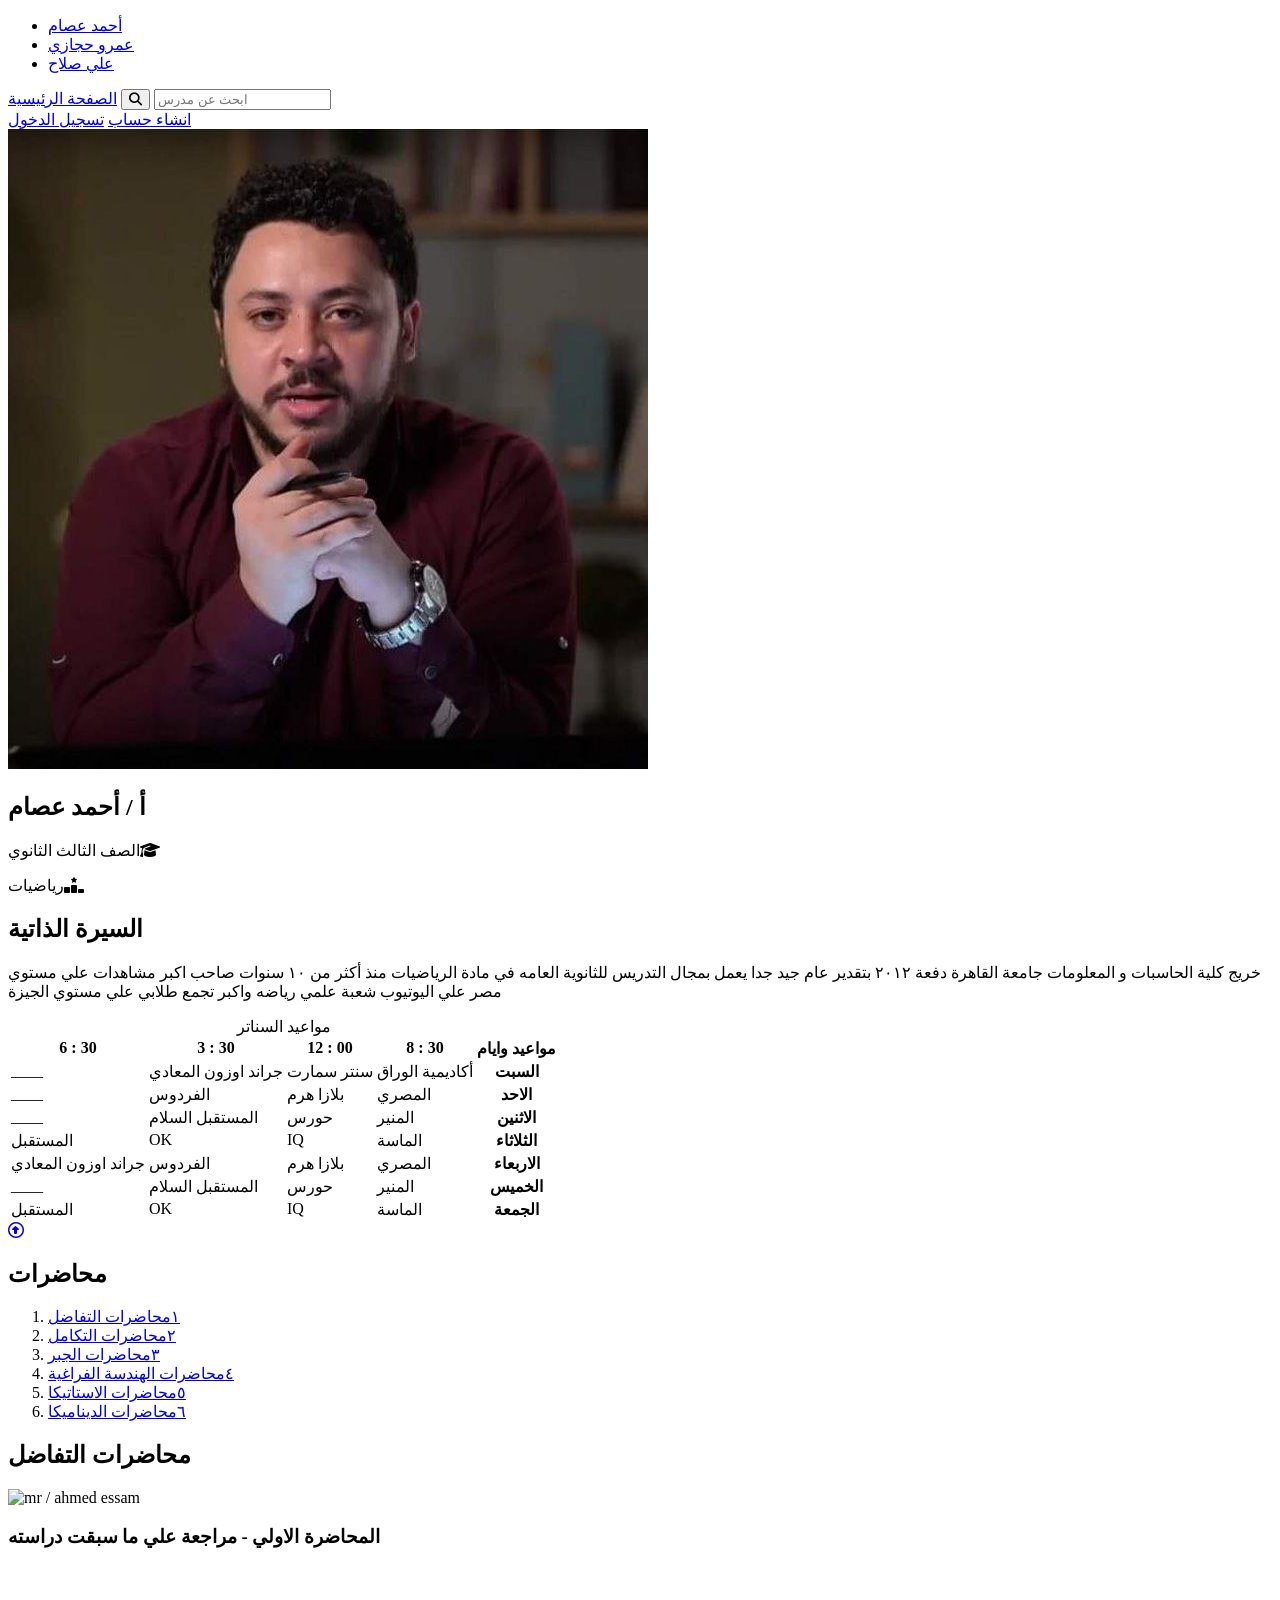
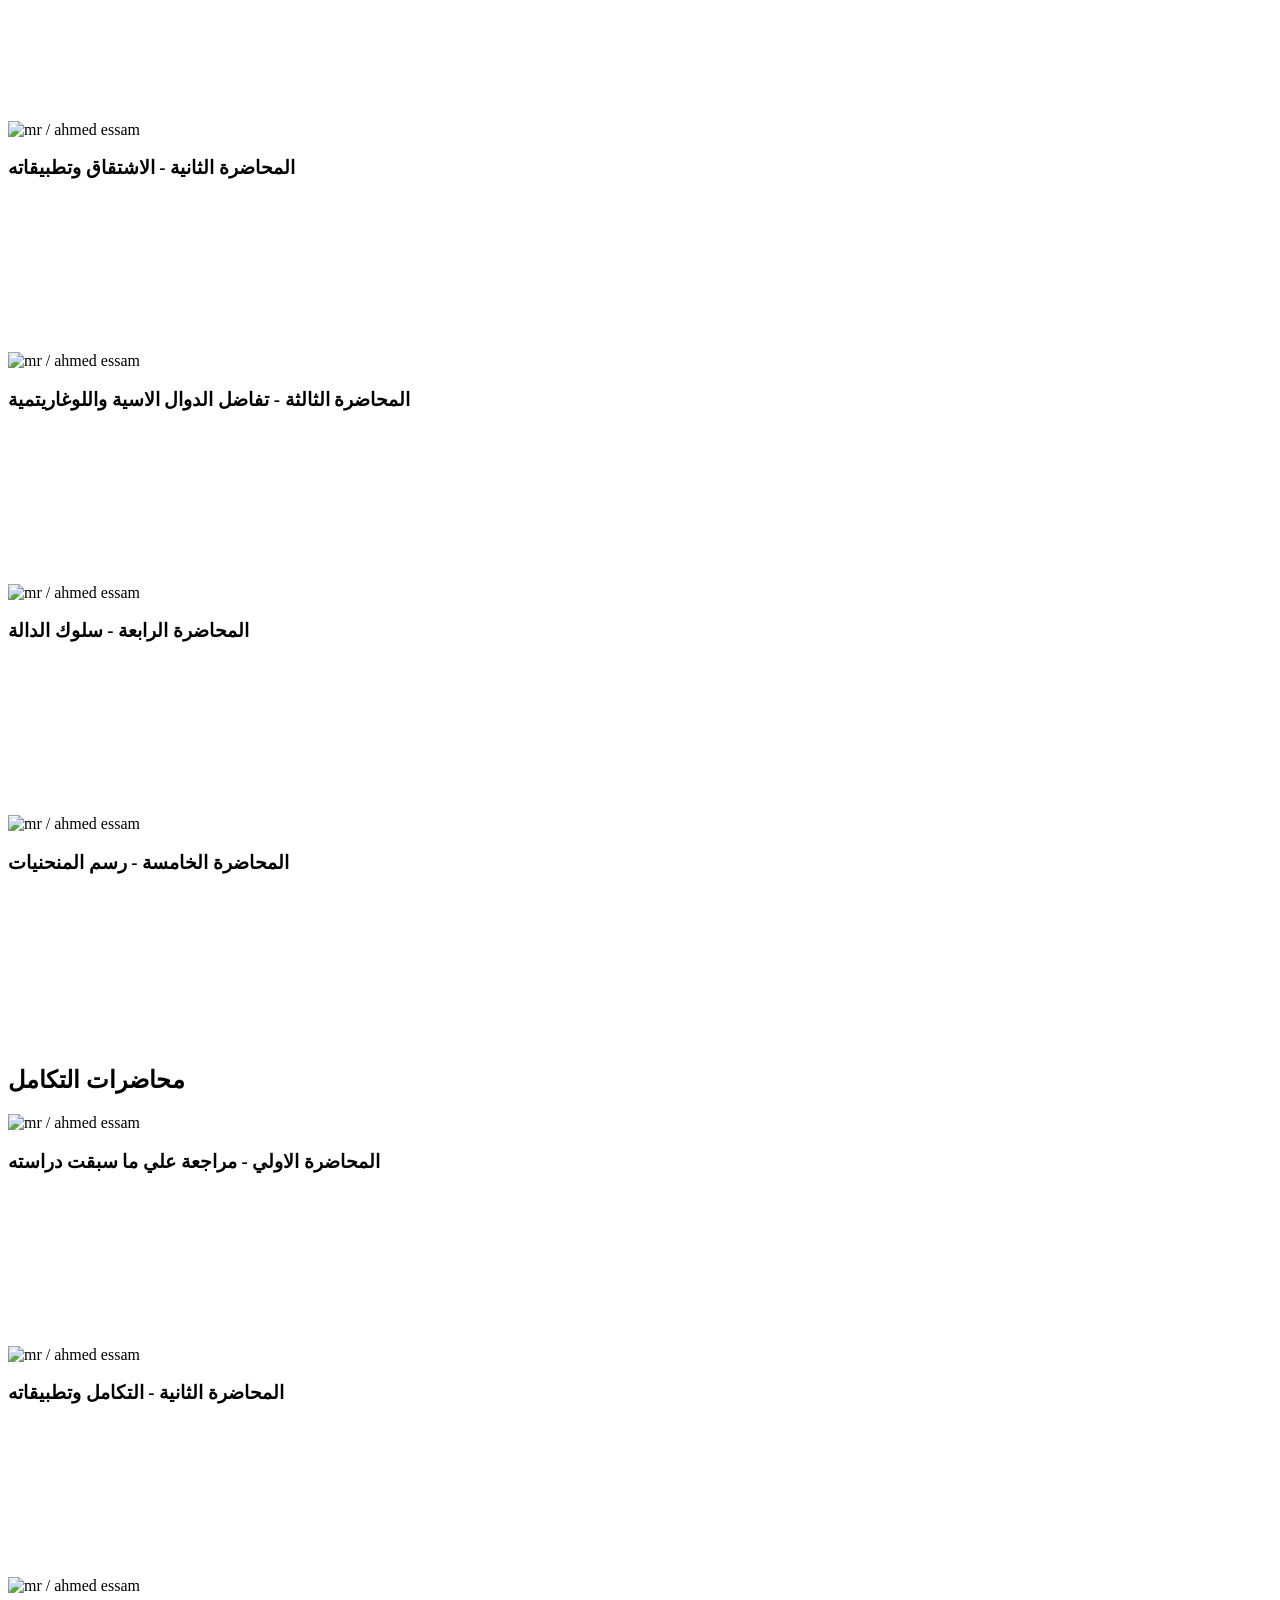
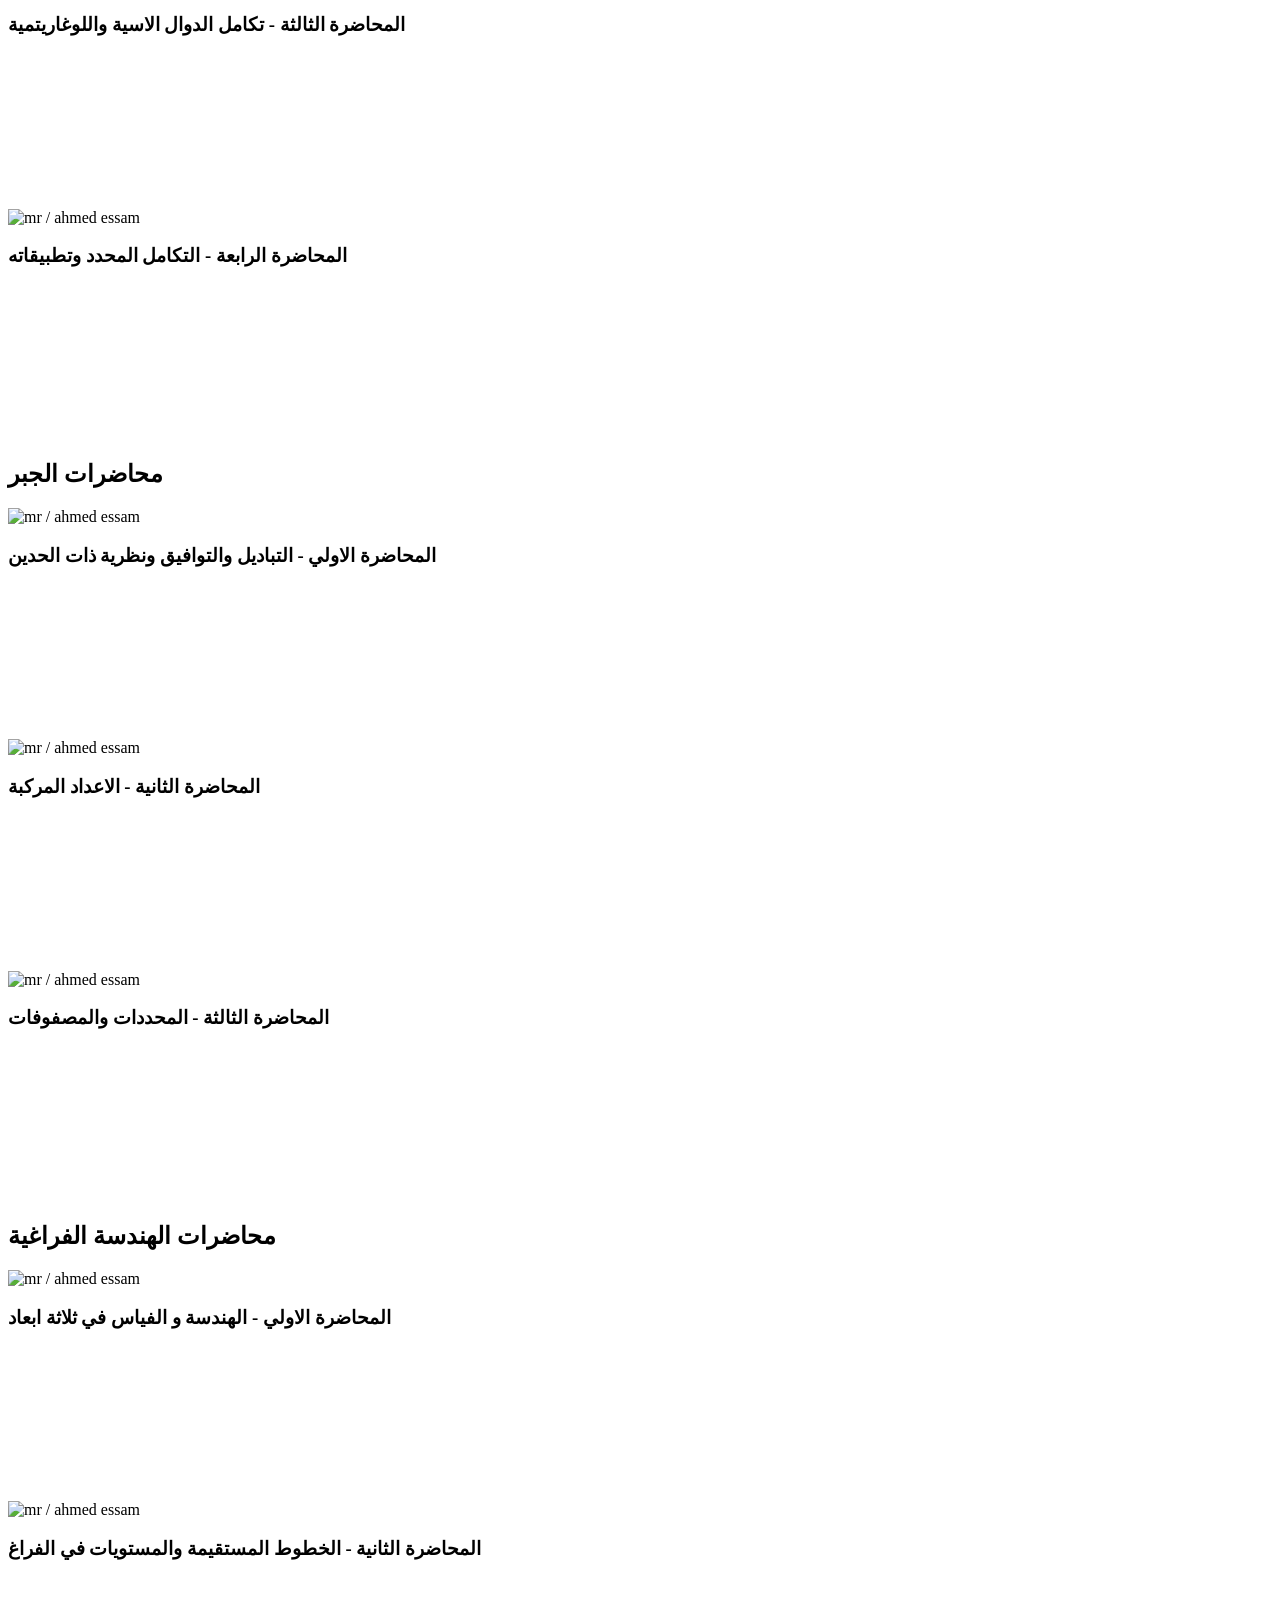
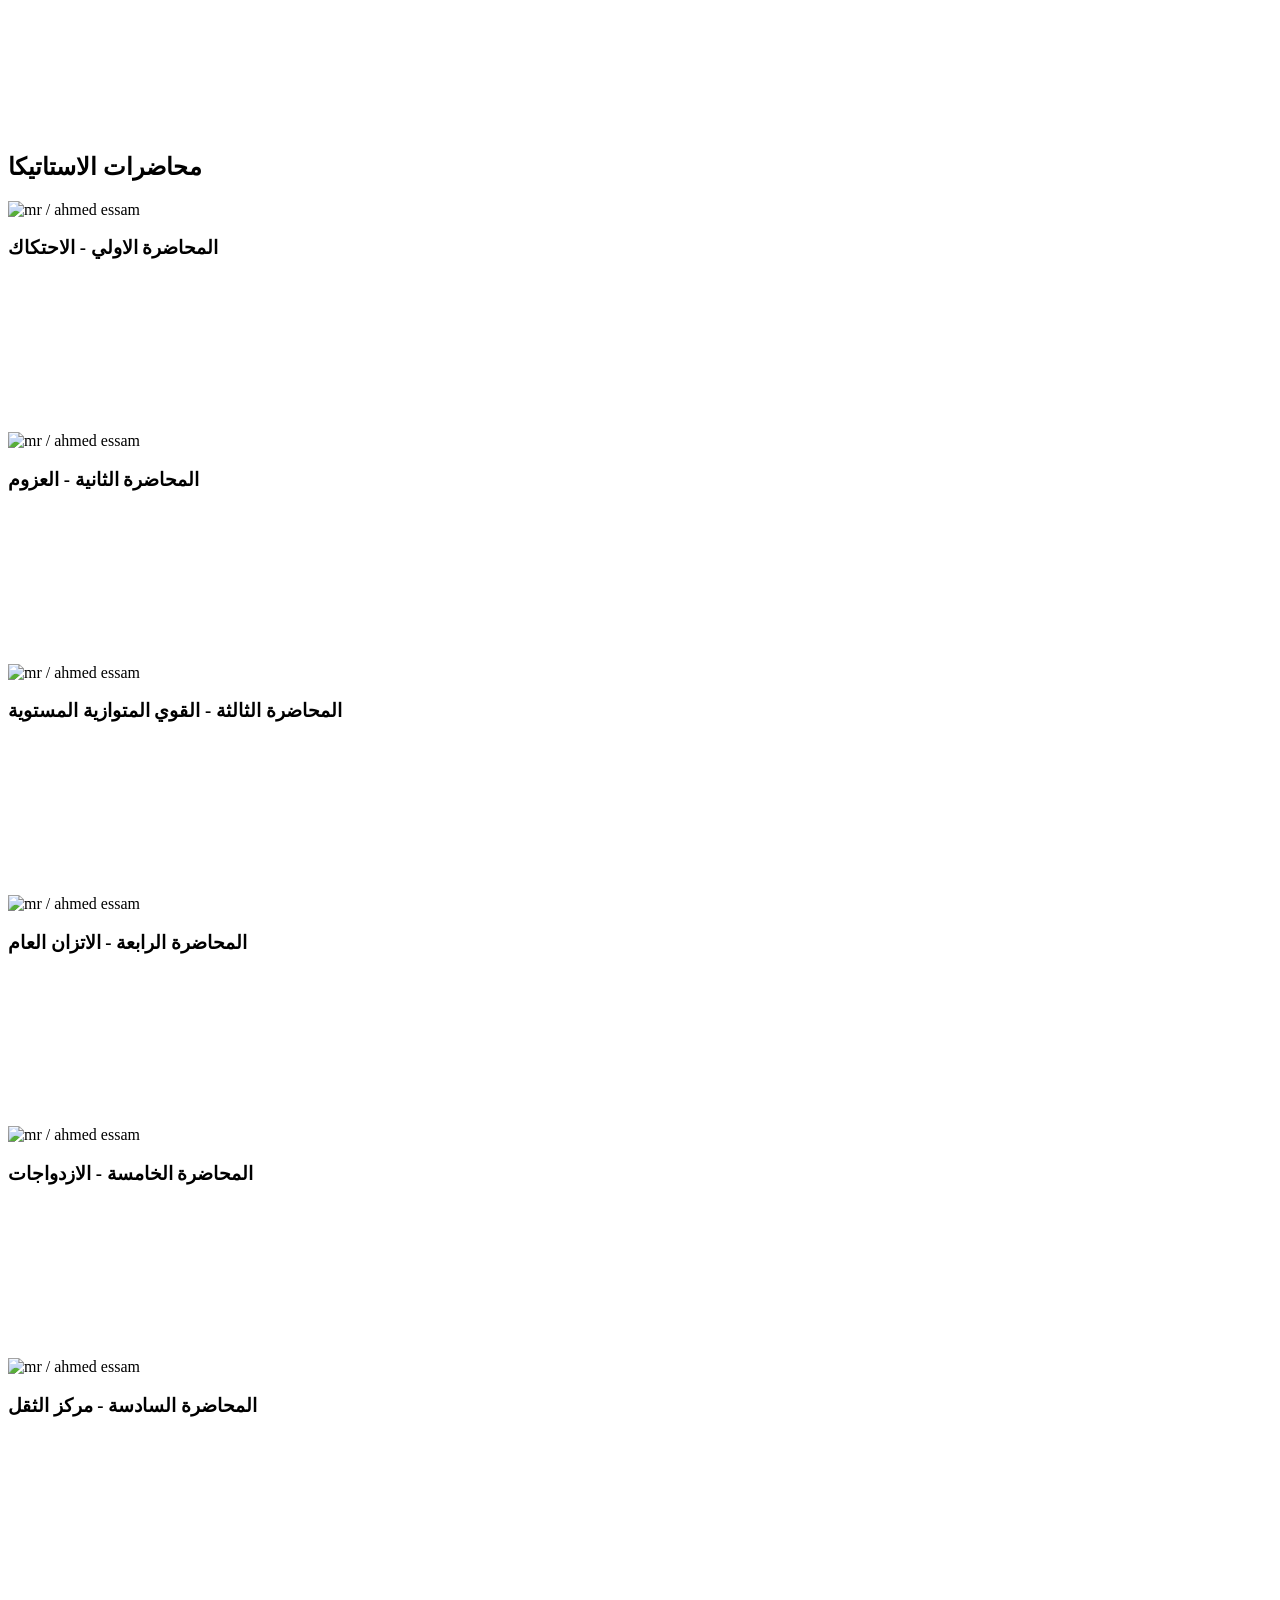
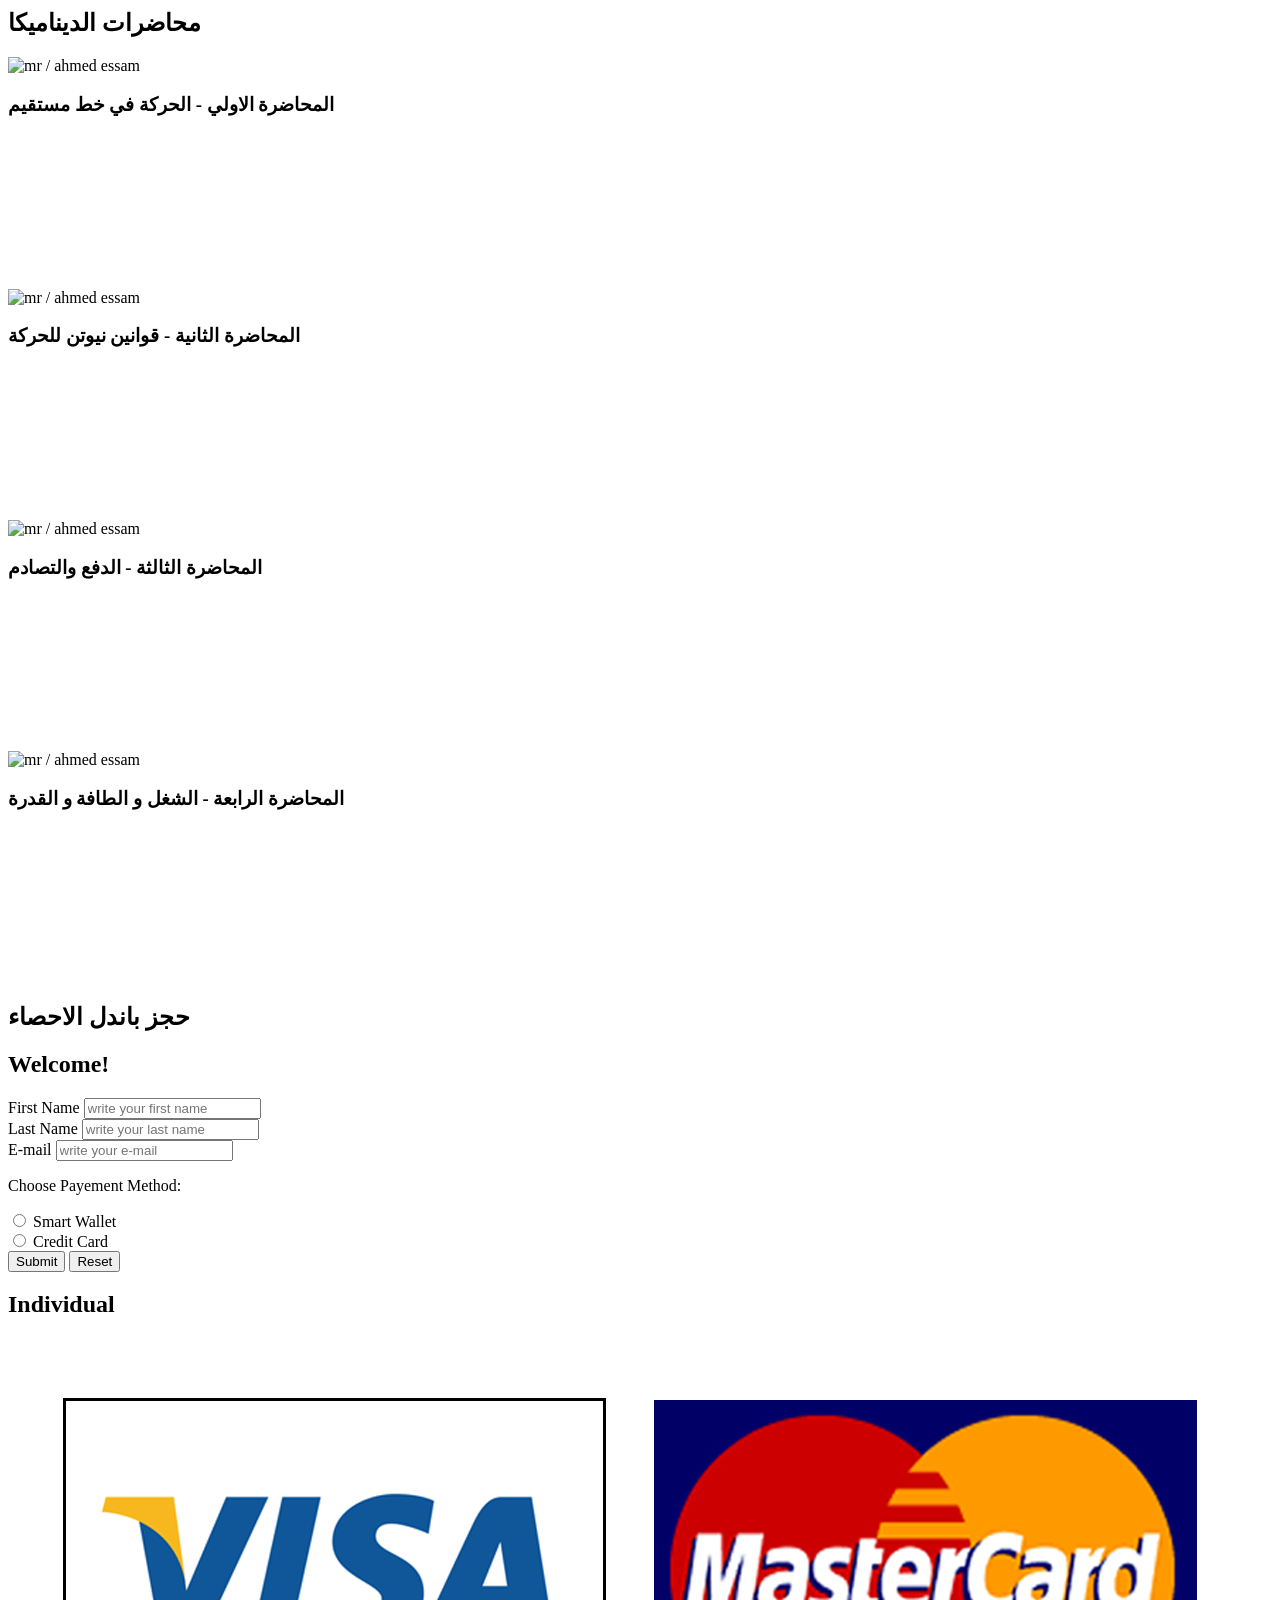
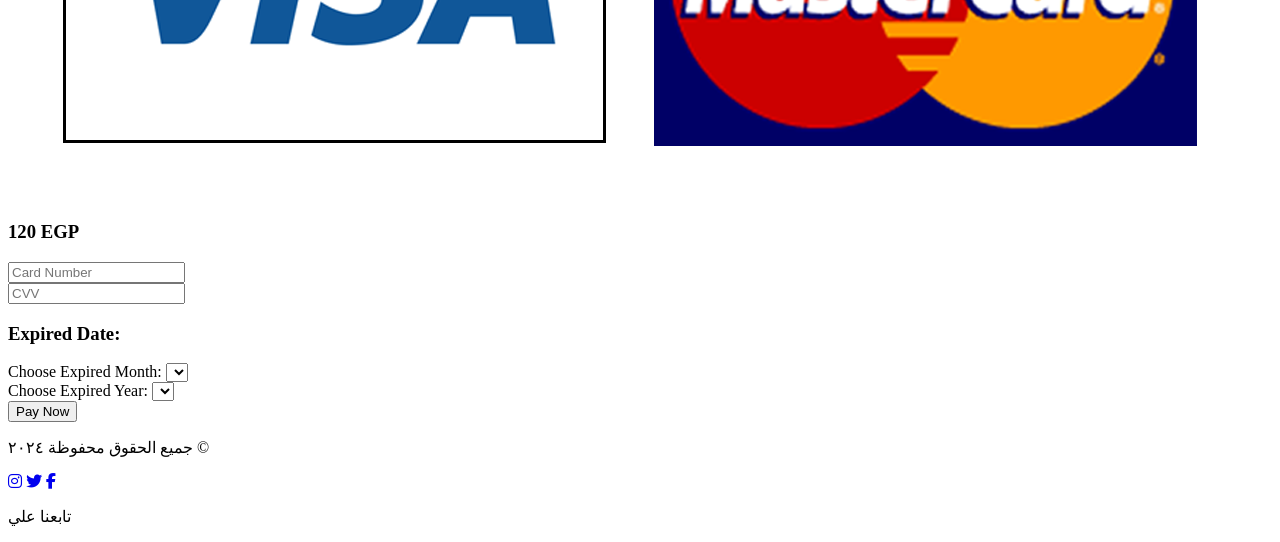
==== mathMH.html @ 4ba2b6c5 "malak hany - math file" ====
<!DOCTYPE html>
<html lang="ar">
    <head>
        <meta charset="UTF-8">
        <title>Ahmed Essam</title>
        <link rel="stylesheet" href="CSS/whole.css">
        <link rel="shortcut icon" href="media/math/aboEssam.jpg">
        <link rel="stylesheet" href="https://cdnjs.cloudflare.com/ajax/libs/font-awesome/6.5.1/css/all.min.css">    </head>
    </head>
    <body id="up" onload="printMonthYearMH()" class="fontArabicMH">
        <main class="mainMH">
            <nav class="navMH">
                <div class="mathRhsMH">
                    <ul id="mathAppearMH">
                        <li class="teacher"><a href="mathMH.html">أحمد عصام</a></li>
                        <li class="teacher"><a href="french.html">عمرو حجازي</a></li>
                        <li class="teacher"><a href="PsychologySociology.html">علي صلاح</a></li>
                    </ul>
                    <a id="homeMH" href="#">الصفحة الرئيسية</a>
                    <button id="searchMH"><span><i class="fa-solid fa-magnifying-glass"></i></span></button>
                    <input onkeyup="search_teacher()" type="text" id="searchBarMH" placeholder="ابحث عن مدرس" name="search">
                </div>
                <div class="mathLhsMH">
                    <a href="signUpMH.html">انشاء حساب</a>
                    <a href="loginMH.html">تسجيل الدخول</a>
                </div>
            </nav>
            <section class="mathSectionAMH">
                <div class="rhs">
                    <img src="img/aboEssam.jpg" alt="Mr/Ahmed Essam">
                </div>
                <div class="lhs">
                    <h1>أ / أحمد عصام</h1>
                    <p>الصف الثالث الثانوي<span><i class="fa-solid fa-graduation-cap"></i></span></p>
                    <p>رياضيات<span><i class="fa-solid fa-ranking-star"></i></span></p>
                </div>
            </section>
            <section class="mathSectionBMH">
                <h2>السيرة الذاتية</h2>
                <p>
                    خريج كلية الحاسبات و المعلومات جامعة القاهرة دفعة ٢٠١٢ بتقدير عام جيد جدا يعمل بمجال التدريس للثانوية العامه في مادة الرياضيات منذ أكثر من ١٠ سنوات صاحب اكبر مشاهدات علي مستوي 
                    مصر علي اليوتيوب شعبة علمي رياضه واكبر تجمع طلابي علي مستوي الجيزة
                </p>
            </section>
            <!-- eduCentersMathMH table -->
            <section class="eduCentersMathSectionBMH">
                <table>
                    <caption>مواعيد السناتر</caption>
                    <tr>
                        <th>6 : 30</th>
                        <th>3 : 30</th>
                        <th>12 : 00</th>
                        <th>8 : 30</th>
                        <th>مواعيد وايام</th>
                    </tr>
                    <tr>
                        <td>____</td>
                        <td>جراند اوزون المعادي</td>
                        <td>سنتر سمارت</td>
                        <td>أكاديمية الوراق</td>
                        <th>السبت</th>
                    </tr>
                    <tr>
                        <td>____</td>
                        <td>الفردوس</td>
                        <td>بلازا هرم</td>
                        <td>المصري</td>
                        <th>الاحد</th>
                    </tr>
                    <tr>
                        <td>____</td>
                        <td>المستقبل السلام</td>
                        <td>حورس</td>
                        <td>المنير</td>
                        <th>الاثنين</th>
                    </tr>
                    <tr>
                        <td>المستقبل</td>
                        <td>OK</td>
                        <td>IQ</td>
                        <td>الماسة</td>
                        <th>الثلاثاء</th>
                    </tr>
                    <tr>
                        <td>جراند اوزون المعادي</td>
                        <td>الفردوس</td>
                        <td>بلازا هرم</td>
                        <td>المصري</td>
                        <th>الاربعاء</th>
                    </tr>
                    <tr>
                        <td>____</td>
                        <td>المستقبل السلام</td>
                        <td>حورس</td>
                        <td>المنير</td>
                        <th>الخميس</th>
                    </tr>
                    <tr>
                        <td>المستقبل</td>
                        <td>OK</td>
                        <td>IQ</td>
                        <td>الماسة</td>
                        <th>الجمعة</th>
                    </tr>
                </table>
            </section>
            <!-- Lectures Math -->
            <a id="toUPMH" href="#up"><i class="fa-regular fa-circle-up"></i></a>
            <section class="lecturesMathSectionB">
                <h2>محاضرات</h2>
                <ol>
                    <li><a href="#calculusMH"><span>١</span>محاضرات التفاضل</a></li>
                    <li><a href="#integrationMH"><span>٢</span>محاضرات التكامل</a></li>
                    <li><a href="#algebraMH"><span>٣</span>محاضرات الجبر</a></li>
                    <li><a href="#geometryMH"><span>٤</span>محاضرات الهندسة الفراغية</a></li>
                    <li><a href="#staticMH"><span>٥</span>محاضرات الاستاتيكا</a></li>
                    <li><a href="#dinamicMH"><span>٦</span>محاضرات الديناميكا</a></li>
                </ol>
            </section>
            <section  id="calculusMH" class="lecMH">
                <h2>محاضرات التفاضل</h2>
                <div onclick="displayVideoMH(0)" class="mathLecMH">
                    <img src="media/math/calculus.jpg" alt="mr / ahmed essam">
                    <h3>المحاضرة الاولي - مراجعة علي ما سبقت دراسته</h3>
                </div>
                <iframe frameborder="0"></iframe>
                <div onclick="displayVideoMH(1)" class="mathLecMH">
                    <img src="media/math/calculus.jpg" alt="mr / ahmed essam">
                    <h3>المحاضرة الثانية - الاشتقاق وتطبيقاته</h3>
                </div>
                <iframe frameborder="0"></iframe>
                <div onclick="displayVideoMH(2)" class="mathLecMH">
                    <img src="media/math/calculus.jpg" alt="mr / ahmed essam">
                    <h3>المحاضرة الثالثة - تفاضل الدوال الاسية واللوغاريتمية</h3>
                </div>
                <iframe frameborder="0"></iframe>
                <div onclick="displayVideoMH(3)" class="mathLecMH">
                    <img src="media/math/calculus.jpg" alt="mr / ahmed essam">
                    <h3>المحاضرة الرابعة - سلوك الدالة </h3>
                </div>
                <iframe frameborder="0"></iframe>
                <div onclick="displayVideoMH(4)" class="mathLecMH">
                    <img src="media/math/calculus.jpg" alt="mr / ahmed essam">
                    <h3>المحاضرة الخامسة - رسم المنحنيات</h3>
                </div>
                <iframe frameborder="0"></iframe>
            </section>
            <section id="integrationMH" class="lecMH">
                <h2>محاضرات التكامل</h2>
                <div onclick="displayVideoMH(5)" class="mathLecMH">
                    <img src="media/math/integration.jpg" alt="mr / ahmed essam">
                    <h3>المحاضرة الاولي - مراجعة علي ما سبقت دراسته</h3>
                </div>
                <iframe frameborder="0">Wait for video to load</iframe>
                <div onclick="displayVideoMH(6)" class="mathLecMH">
                    <img src="media/math/integration.jpg" alt="mr / ahmed essam">
                    <h3>المحاضرة الثانية - التكامل وتطبيقاته</h3>
                </div>
                <iframe frameborder="0"></iframe>
                <div onclick="displayVideoMH(7)" class="mathLecMH">
                    <img src="media/math/integration.jpg" alt="mr / ahmed essam">
                    <h3>المحاضرة الثالثة - تكامل الدوال الاسية واللوغاريتمية</h3>
                </div>
                <iframe frameborder="0"></iframe>
                <div onclick="displayVideoMH(8)" class="mathLecMH">
                    <img src="media/math/integration.jpg" alt="mr / ahmed essam">
                    <h3>المحاضرة الرابعة - التكامل المحدد وتطبيقاته</h3>
                </div>
                <iframe frameborder="0"></iframe>
            </section>
            <section id="algebraMH" class="lecMH">
                <h2>محاضرات الجبر</h2>
                <div onclick="displayVideoMH(9)" class="mathLecMH">
                        <img src="media/math/calculus.jpg" alt="mr / ahmed essam">
                    <h3>المحاضرة الاولي - التباديل والتوافيق ونظرية ذات الحدين</h3>
                </div>
                <iframe frameborder="0"></iframe>
                <div onclick="displayVideoMH(10)" class="mathLecMH">
                    <img src="media/math/calculus.jpg" alt="mr / ahmed essam">
                    <h3>المحاضرة الثانية - الاعداد المركبة</h3>
                </div>
                <iframe frameborder="0"></iframe>
                <div onclick="displayVideoMH(11)" class="mathLecMH">
                    <img src="media/math/calculus.jpg" alt="mr / ahmed essam">
                    <h3>المحاضرة الثالثة - المحددات والمصفوفات</h3>
                </div>
                <iframe frameborder="0"></iframe>
            </section>
            <section id="geometryMH" class="lecMH">
                <h2>محاضرات الهندسة الفراغية</h2>
                <div onclick="displayVideoMH(12)" class="mathLecMH">   
                        <img src="media/math/integration.jpg" alt="mr / ahmed essam">
                    <h3>المحاضرة الاولي - الهندسة و الفياس في ثلاثة ابعاد</h3>
                </div>
                <iframe frameborder="0"></iframe>
                <div onclick="displayVideoMH(13)" class="mathLecMH">
                    <img src="media/math/integration.jpg" alt="mr / ahmed essam">
                    <h3>المحاضرة الثانية - الخطوط المستقيمة والمستويات في الفراغ</h3>
                </div>
                <iframe frameborder="0"></iframe>
            </section>
            <section  id="staticMH" class="lecMH">
                <h2>محاضرات الاستاتيكا</h2>
                <div onclick="displayVideoMH(14)" class="mathLecMH">
                        <img src="media/math/calculus.jpg" alt="mr / ahmed essam">
                    <h3>المحاضرة الاولي - الاحتكاك</h3>
                </div>
                <iframe frameborder="0"></iframe>
                <div onclick="displayVideoMH(15)" class="mathLecMH">
                    <img src="media/math/calculus.jpg" alt="mr / ahmed essam">
                    <h3>المحاضرة الثانية - العزوم</h3>
                </div>
                <iframe frameborder="0"></iframe>
                <div onclick="displayVideoMH(16)" class="mathLecMH">
                    <img src="media/math/calculus.jpg" alt="mr / ahmed essam">
                    <h3>المحاضرة الثالثة - القوي المتوازية المستوية</h3>
                </div>
                <iframe frameborder="0"></iframe>
                <div onclick="displayVideoMH(17)" class="mathLecMH">
                    <img src="media/math/calculus.jpg" alt="mr / ahmed essam">
                    <h3>المحاضرة الرابعة - الاتزان العام</h3>
                </div>
                <iframe frameborder="0"></iframe>
                <div onclick="displayVideoMH(18)" class="mathLecMH">
                    <img src="media/math/calculus.jpg" alt="mr / ahmed essam">
                    <h3>المحاضرة الخامسة - الازدواجات</h3>
                </div>
                <iframe frameborder="0"></iframe>
                <div onclick="displayVideoMH(19)" class="mathLecMH">
                    <img src="media/math/calculus.jpg" alt="mr / ahmed essam">
                    <h3>المحاضرة السادسة - مركز الثقل</h3>
                </div>
                <iframe frameborder="0"></iframe>
            </section>
            <section id="dinamicMH" class="lecMH">
                <h2>محاضرات الديناميكا</h2>
                <div onclick="displayVideoMH(20)" class="mathLecMH">
                        <img src="media/math/integration.jpg" alt="mr / ahmed essam">
                    <h3>المحاضرة الاولي - الحركة في خط مستقيم</h3>
                </div>
                <iframe frameborder="0"></iframe>
                <div onclick="displayVideoMH(21)" class="mathLecMH">
                    <img src="media/math/integration.jpg" alt="mr / ahmed essam">
                    <h3>المحاضرة الثانية - قوانين نيوتن للحركة</h3>
                </div>
                <iframe frameborder="0"></iframe>
                <div onclick="displayVideoMH(22)" class="mathLecMH">
                    <img src="media/math/integration.jpg" alt="mr / ahmed essam">
                    <h3>المحاضرة الثالثة - الدفع والتصادم</h3>
                </div>
                <iframe frameborder="0"></iframe>
                <div onclick="displayVideoMH(23)" class="mathLecMH">
                    <img src="media/math/integration.jpg" alt="mr / ahmed essam">
                    <h3>المحاضرة الرابعة - الشغل و الطافة و القدرة</h3>
                </div>
                <iframe frameborder="0"></iframe>
            </section>
            <!-- statistics Form -->
            <!-- form 1 -->
            <section class="statformMH">
                <h2 id="statHeaderMH">حجز باندل الاحصاء</h2>
                <form class="statForm" method="post">
                    <h1>Welcome!</h1>
                    <div>
                        <label for="firstname">First Name</label>
                        <input id="firstname" type="text" placeholder="write your first name" name="first name" required>
                    </div>
                    <div>
                        <label for="lastname">Last Name</label>
                        <input id="lastname" type="text" placeholder="write your last name" name="last name" required>
                    </div>
                    <div>
                        <label for="mail">E-mail</label>
                        <input id="mail" type="email" placeholder="write your e-mail" name="E-mail" required>
                    </div>
                    <div class="paymethod">
                        <p id="paymentMethodMH">Choose Payement Method:</p>
                        <div class="walletMH">
                            <input id="smartWallet" type="radio" name="payementMethod" required>
                            <label for="smartWallet">Smart Wallet</label>
                        </div>
                        <div class="cardMH">
                            <input id="creditCard" type="radio" name="payementMethod" required>
                            <label for="creditCard">Credit Card</label>
                        </div>
                    </div>
                    <div class="submitStat">
                        <input id="submit" class="submitInput" type="submit" value="Submit">
                        <input id="reset" class="submitInput" type="reset" value="Reset">
                    </div>
                </form>
                <!-- form 2 -->
                <form id="secondFormStat2MH" class="statistics2MH">
                    <h2>Individual</h2>
                        <img src="img/visa.png" alt="visa logo">
                        <h3>120 EGP</h3>
                        <div class="cardNO">
                            <input onkeyup="validateCardNocvvMH()" id="cardNoMH" type="text" placeholder="Card Number" name="Card number" required>
                        </div>
                        <div class="cvv">
                            <input onkeyup="validateCardNocvvMH()" id="cvvMH" type="text" placeholder="CVV" required>
                        </div>
                        <div class="expiredDateMH">
                            <div id="monthMH">
                                <h3 class="stat2headerMH">Expired Date:</h3>
                                <label for="month">Choose Expired Month:</label>
                                <select id="month">
                                  <!-- elements added by js -->
                                </select>
                            </div>
                            <div id="yearMH">
                                <label for="year">Choose Expired Year:</label>
                                <select id="year">
                                    <!-- elements added by js --> 
                                </select>
                            </div>
                        </div>
                    <div class="submitStat2MH">
                        <input onclick="randomNumMH()" id="submitstat2MH" type="submit" value="Pay Now">
                    </div>
                    <div id="randomMH"></div>
                </form>
            </section>
            <footer class="footerMH">
                <p>جميع الحقوق محفوظة ٢٠٢٤ <span>&#169;</span></p>
                <div class="labels">
                    <a href="https://www.instagram.com/" title="Instagram"><i class="fa-brands fa-instagram"></i></a>
                    <a href="https://www.twitter.com/" title="Twitter"><i class="fa-brands fa-twitter"></i></a>
                    <a href="https://www.facebook.com/" title="Facebook"><i class="fa-brands fa-facebook-f"></i></a>
                    <p>تابعنا علي </p>
                </div>
            </footer>
        </main>
        <script src="JS/whole.js"></script>
    </body>
</html>
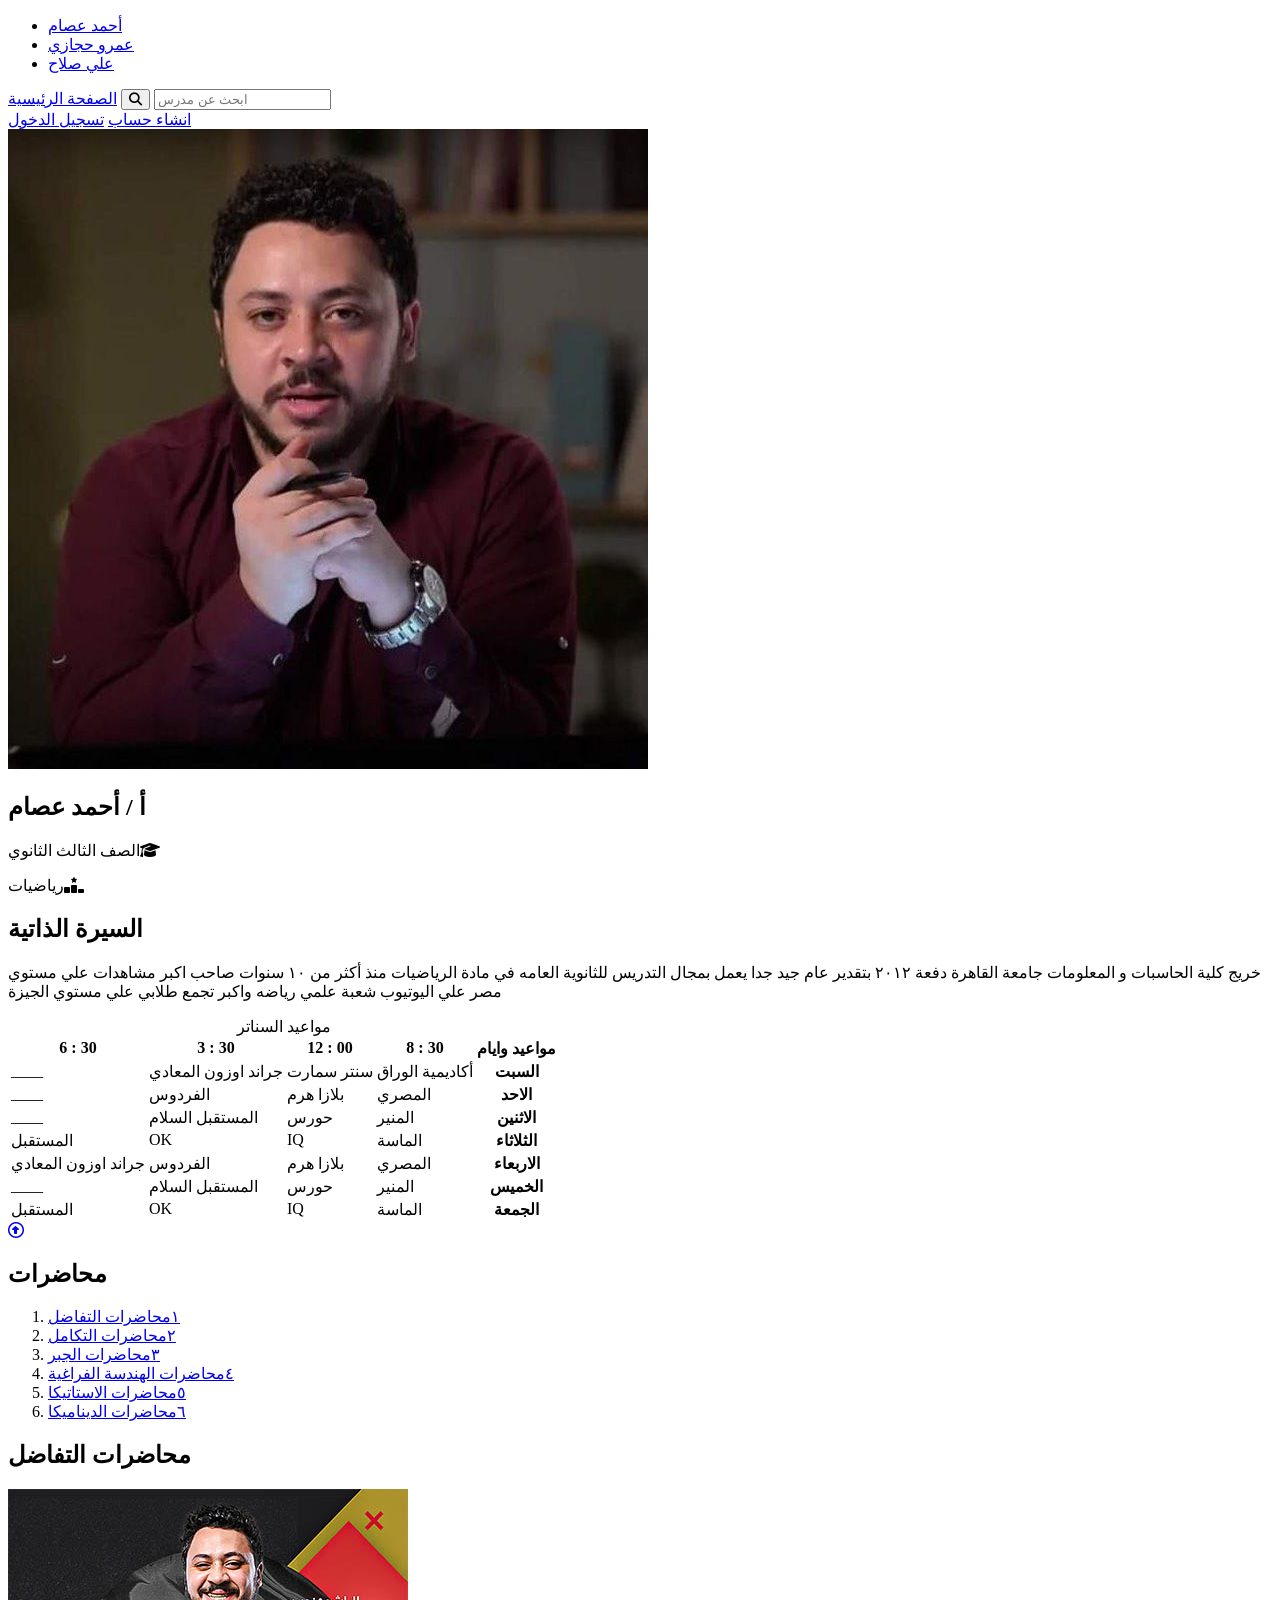
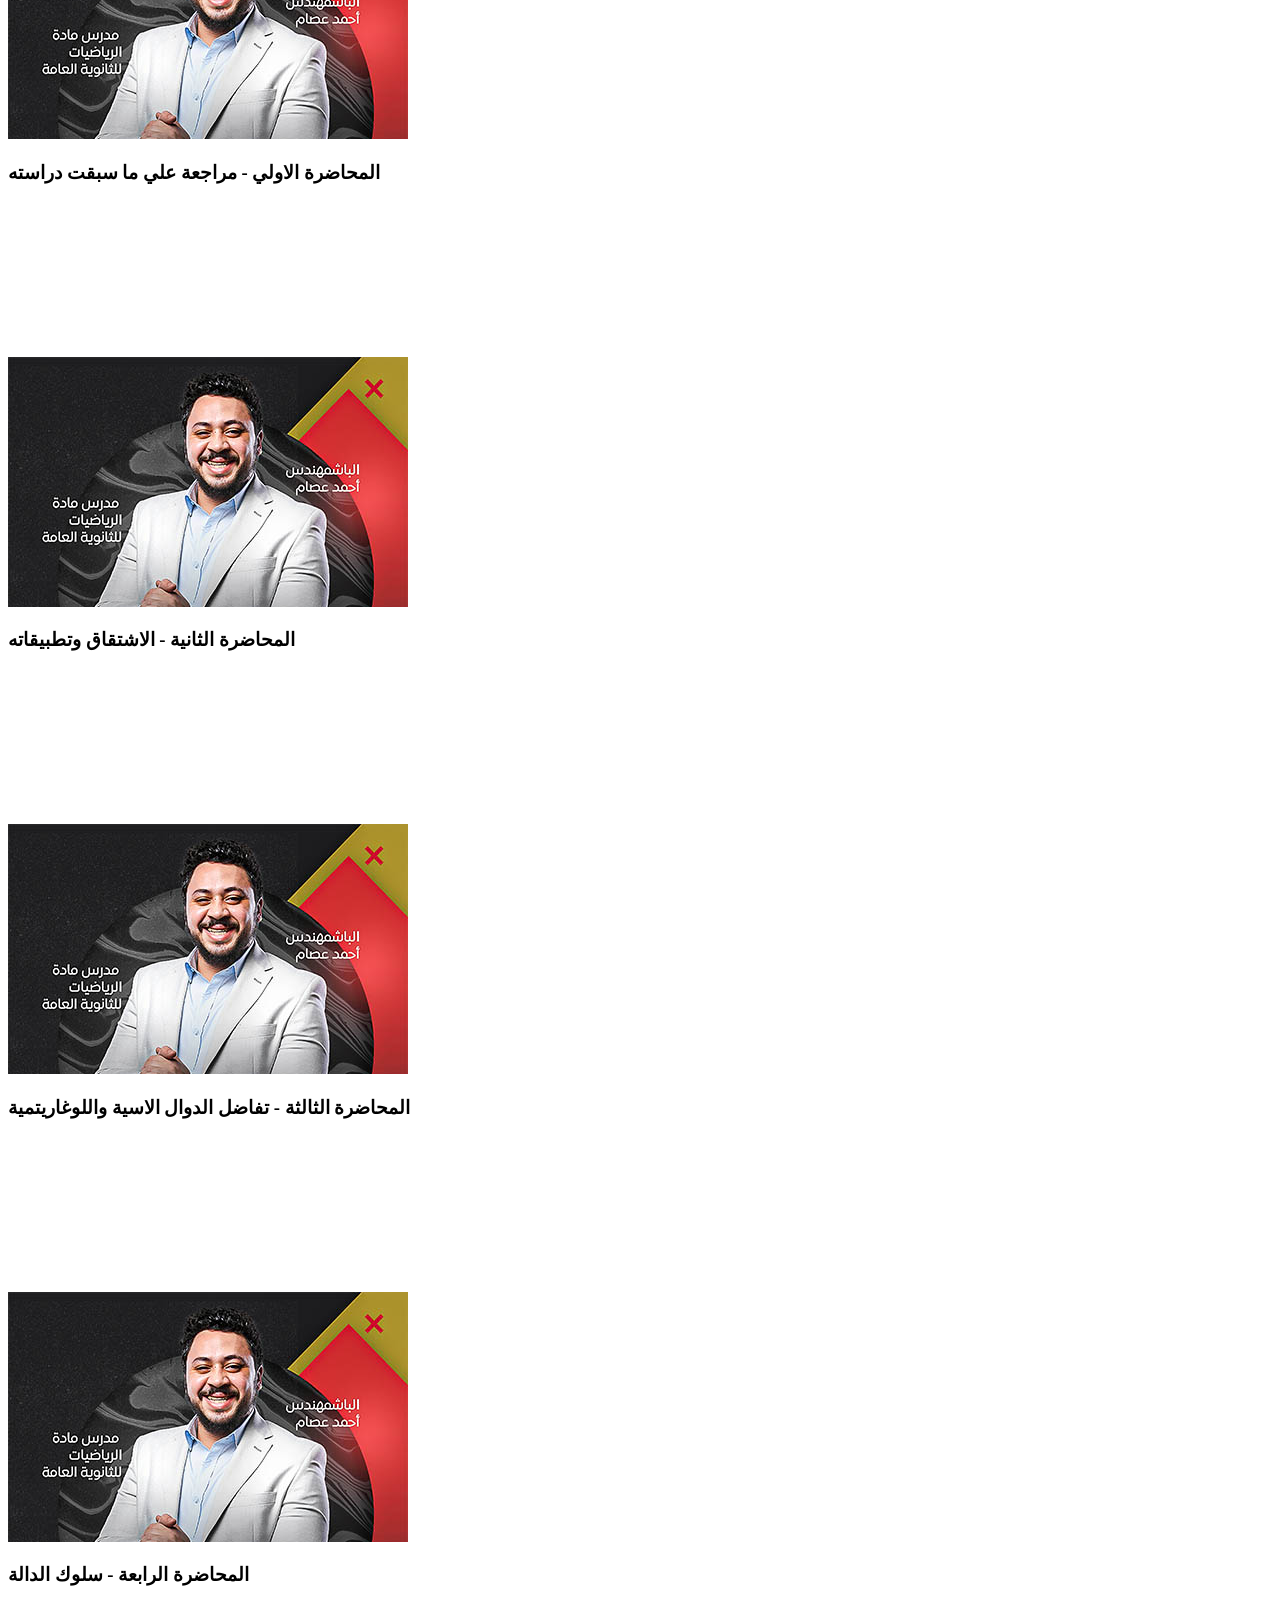
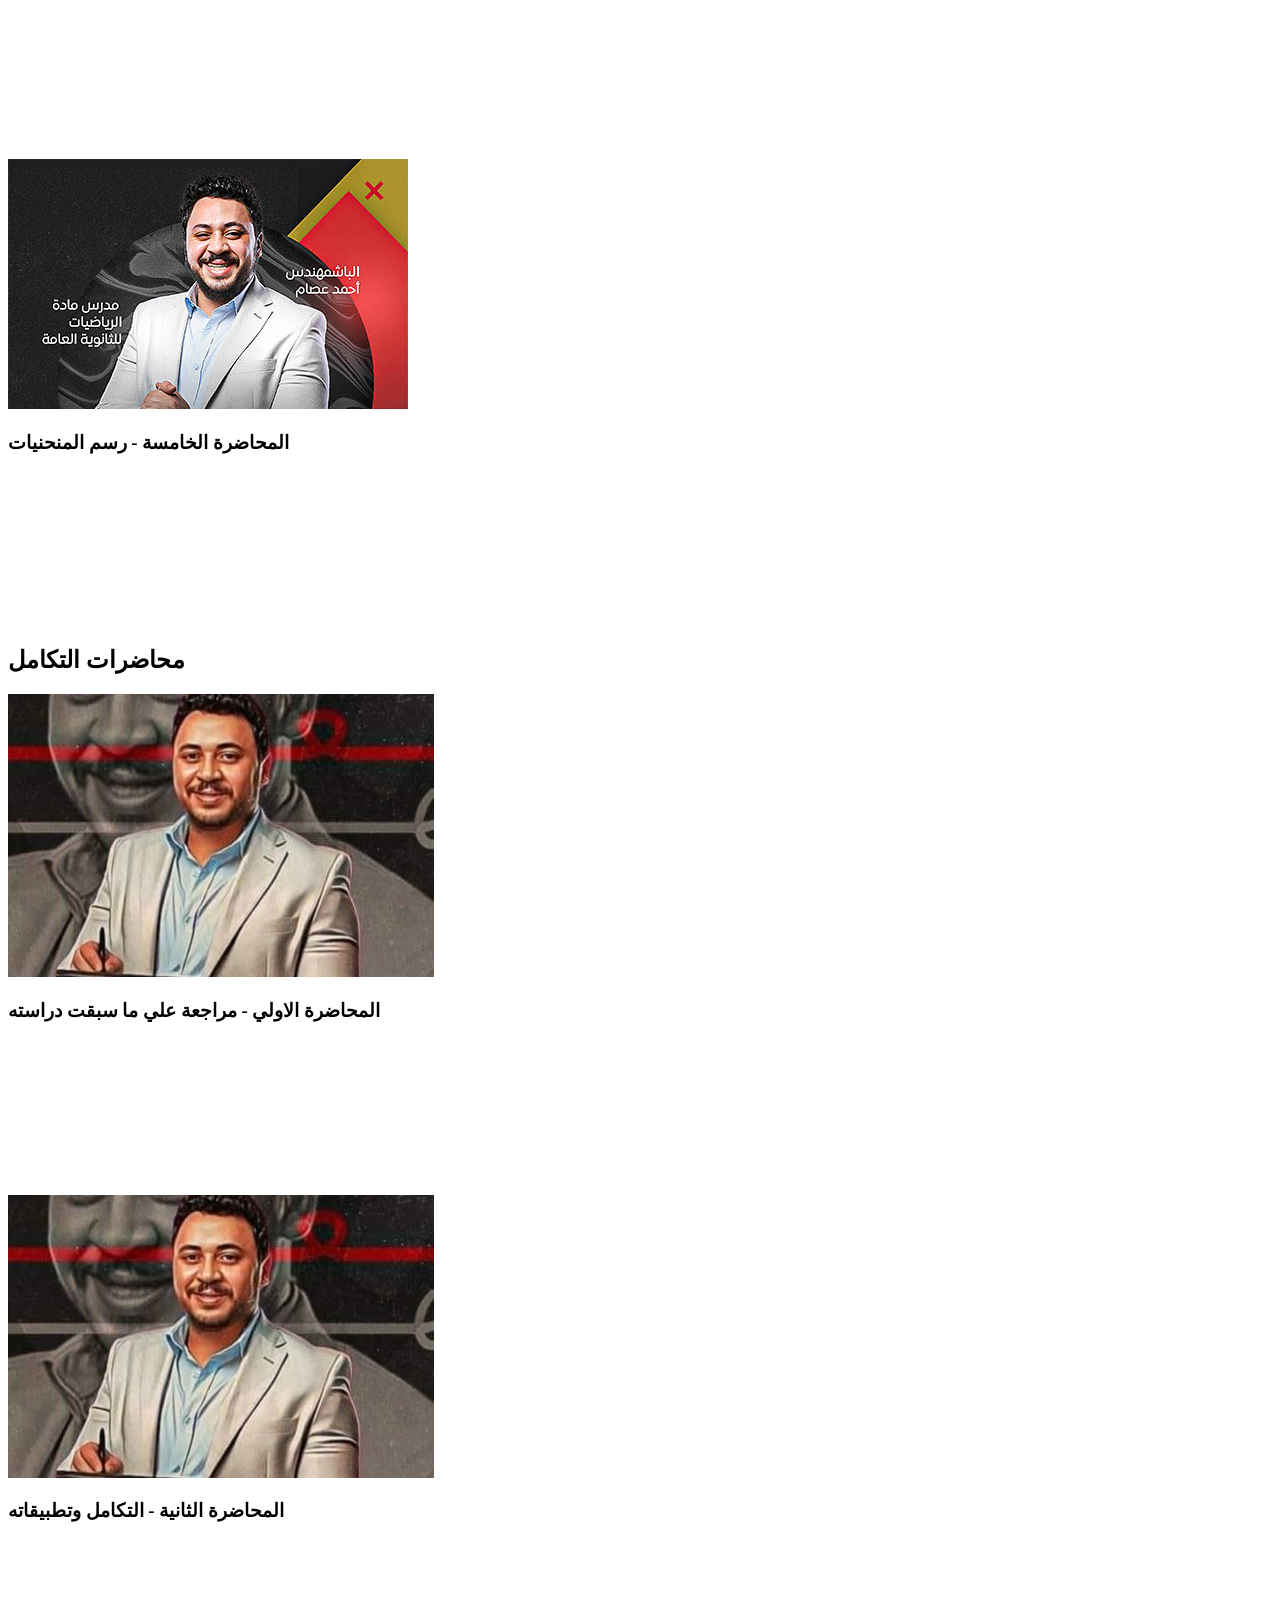
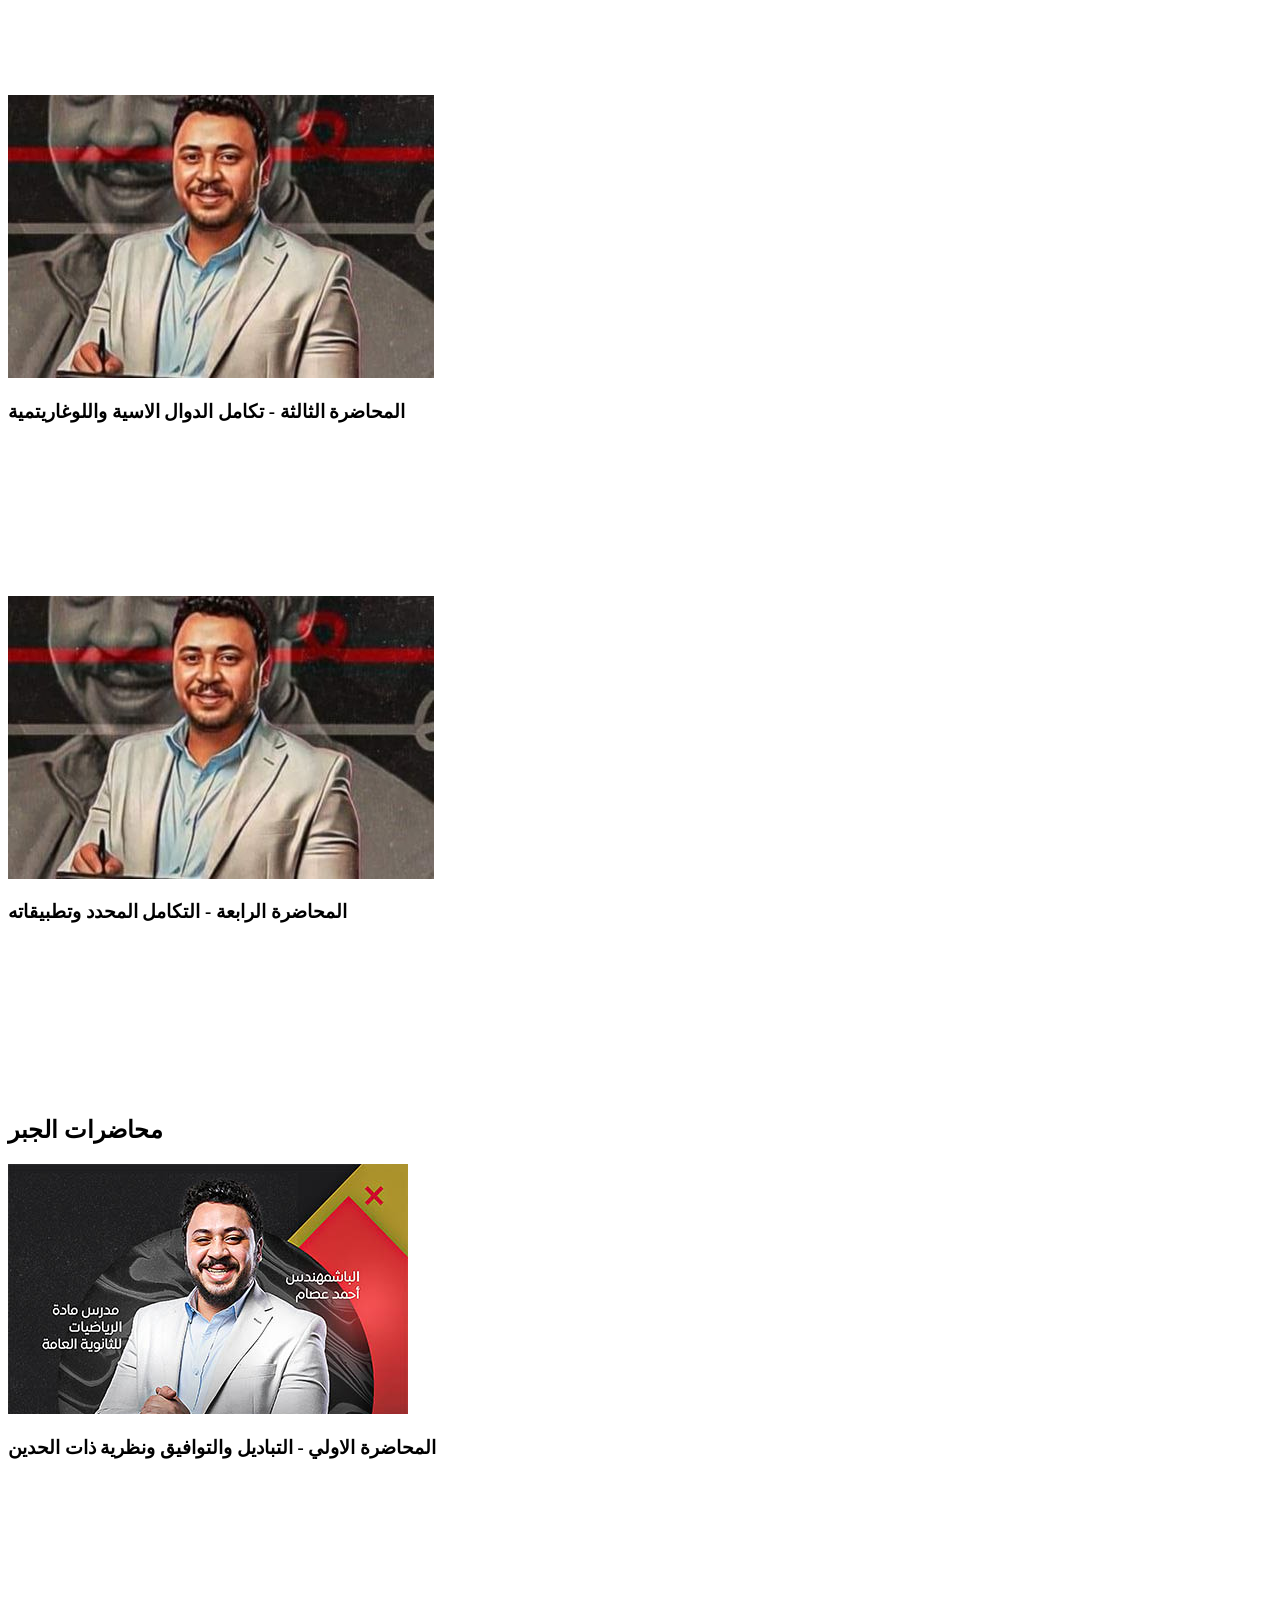
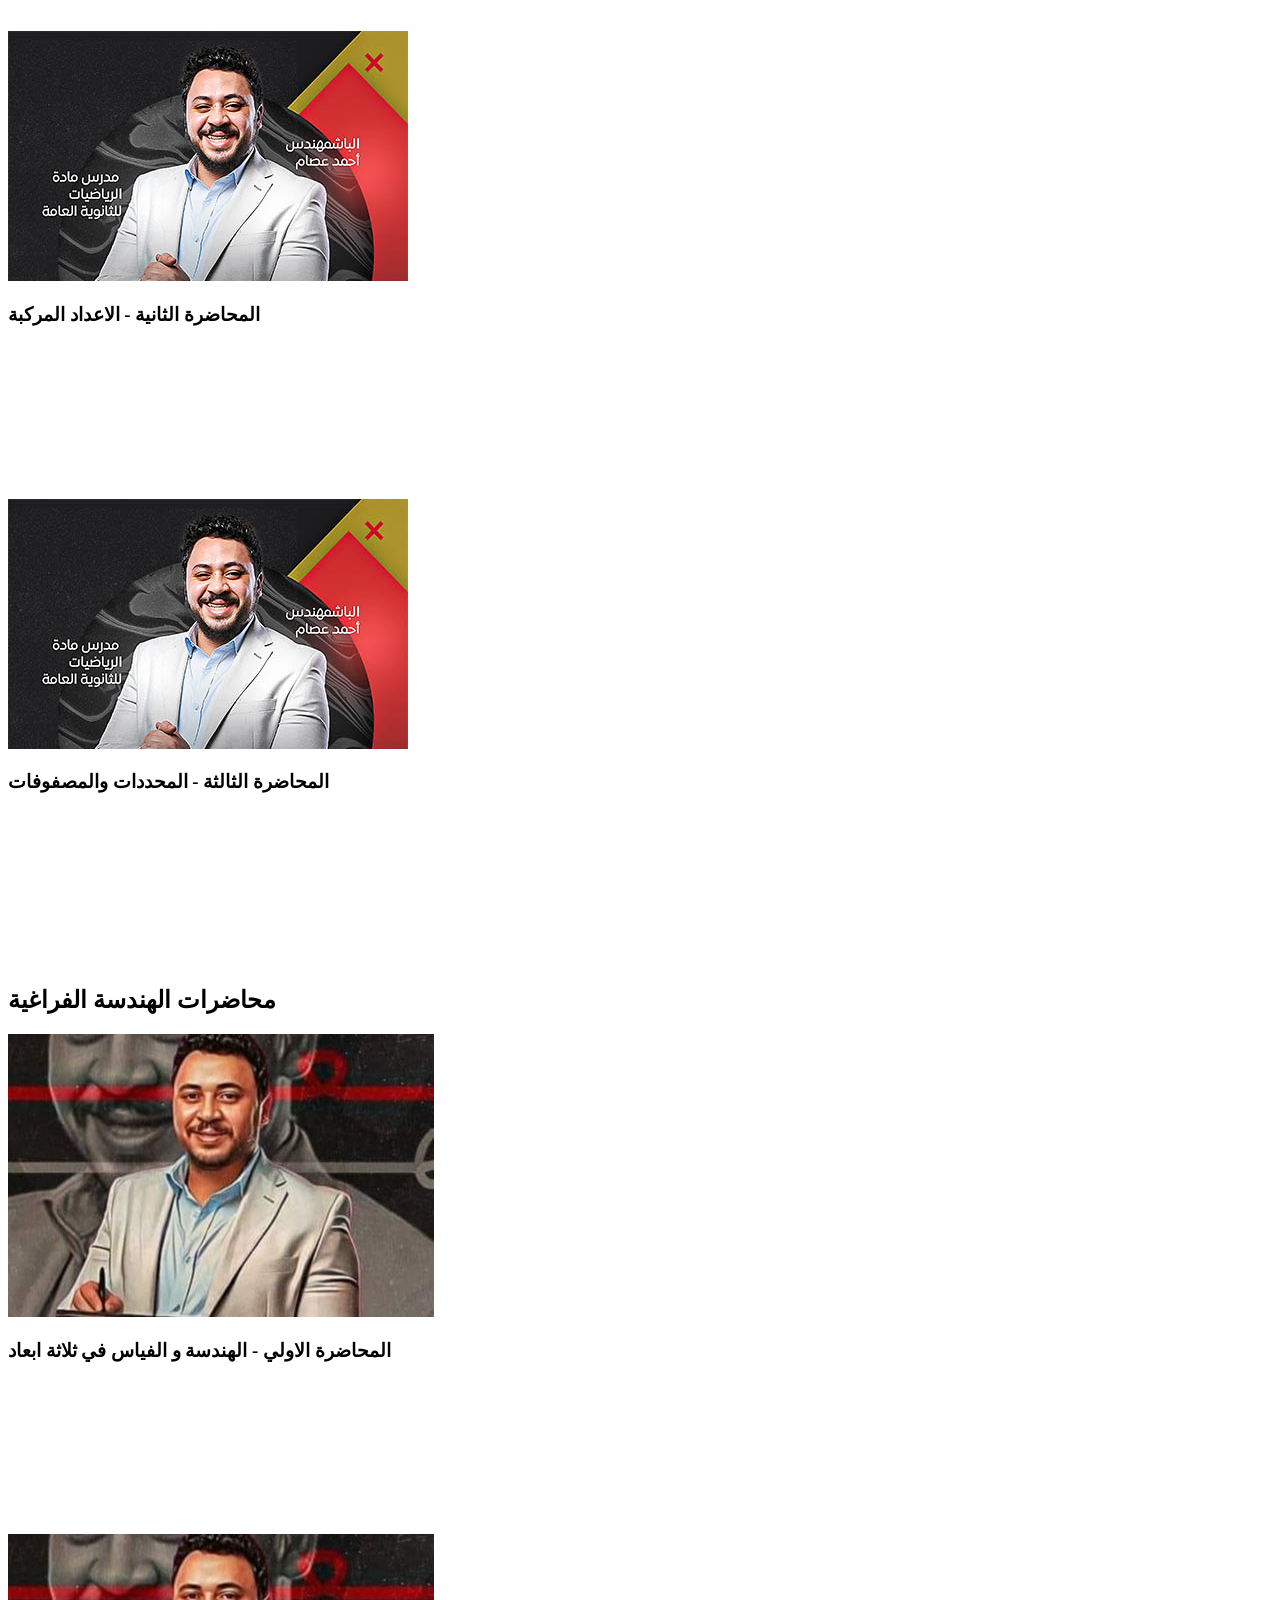
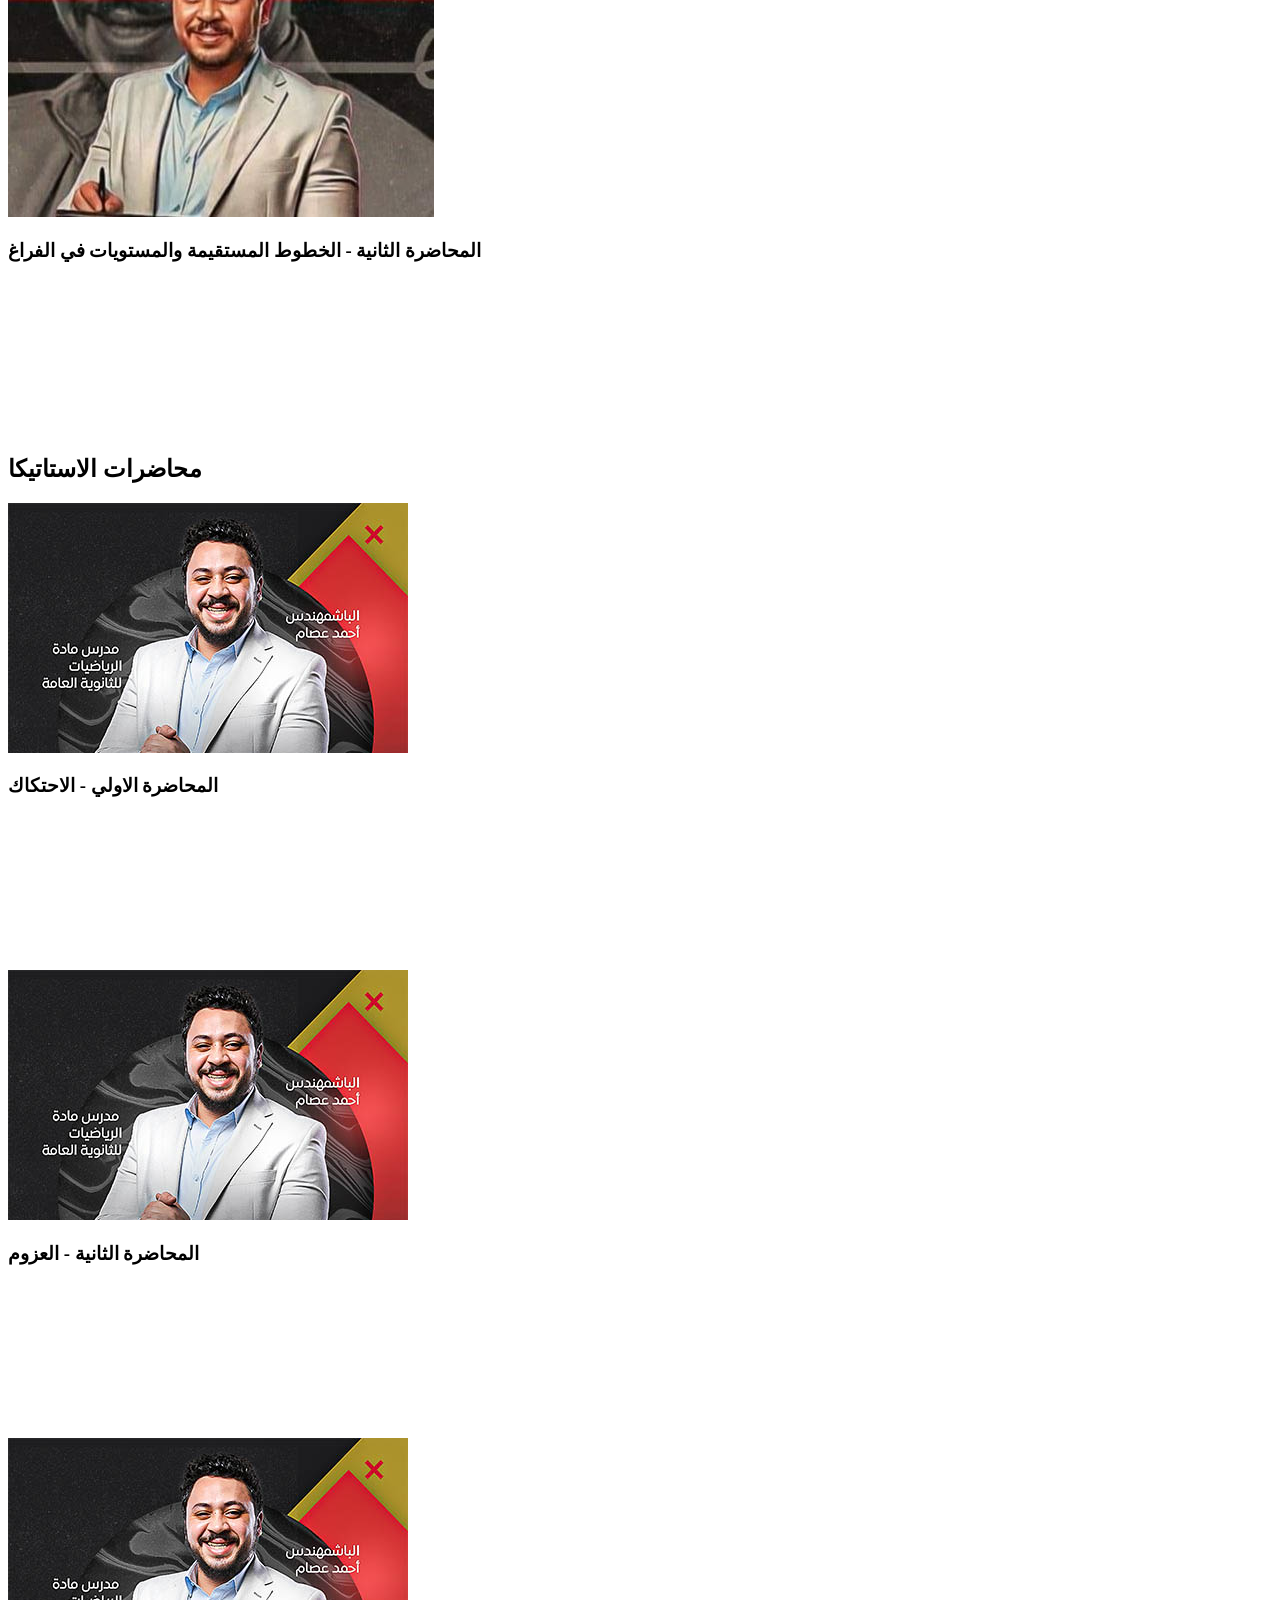
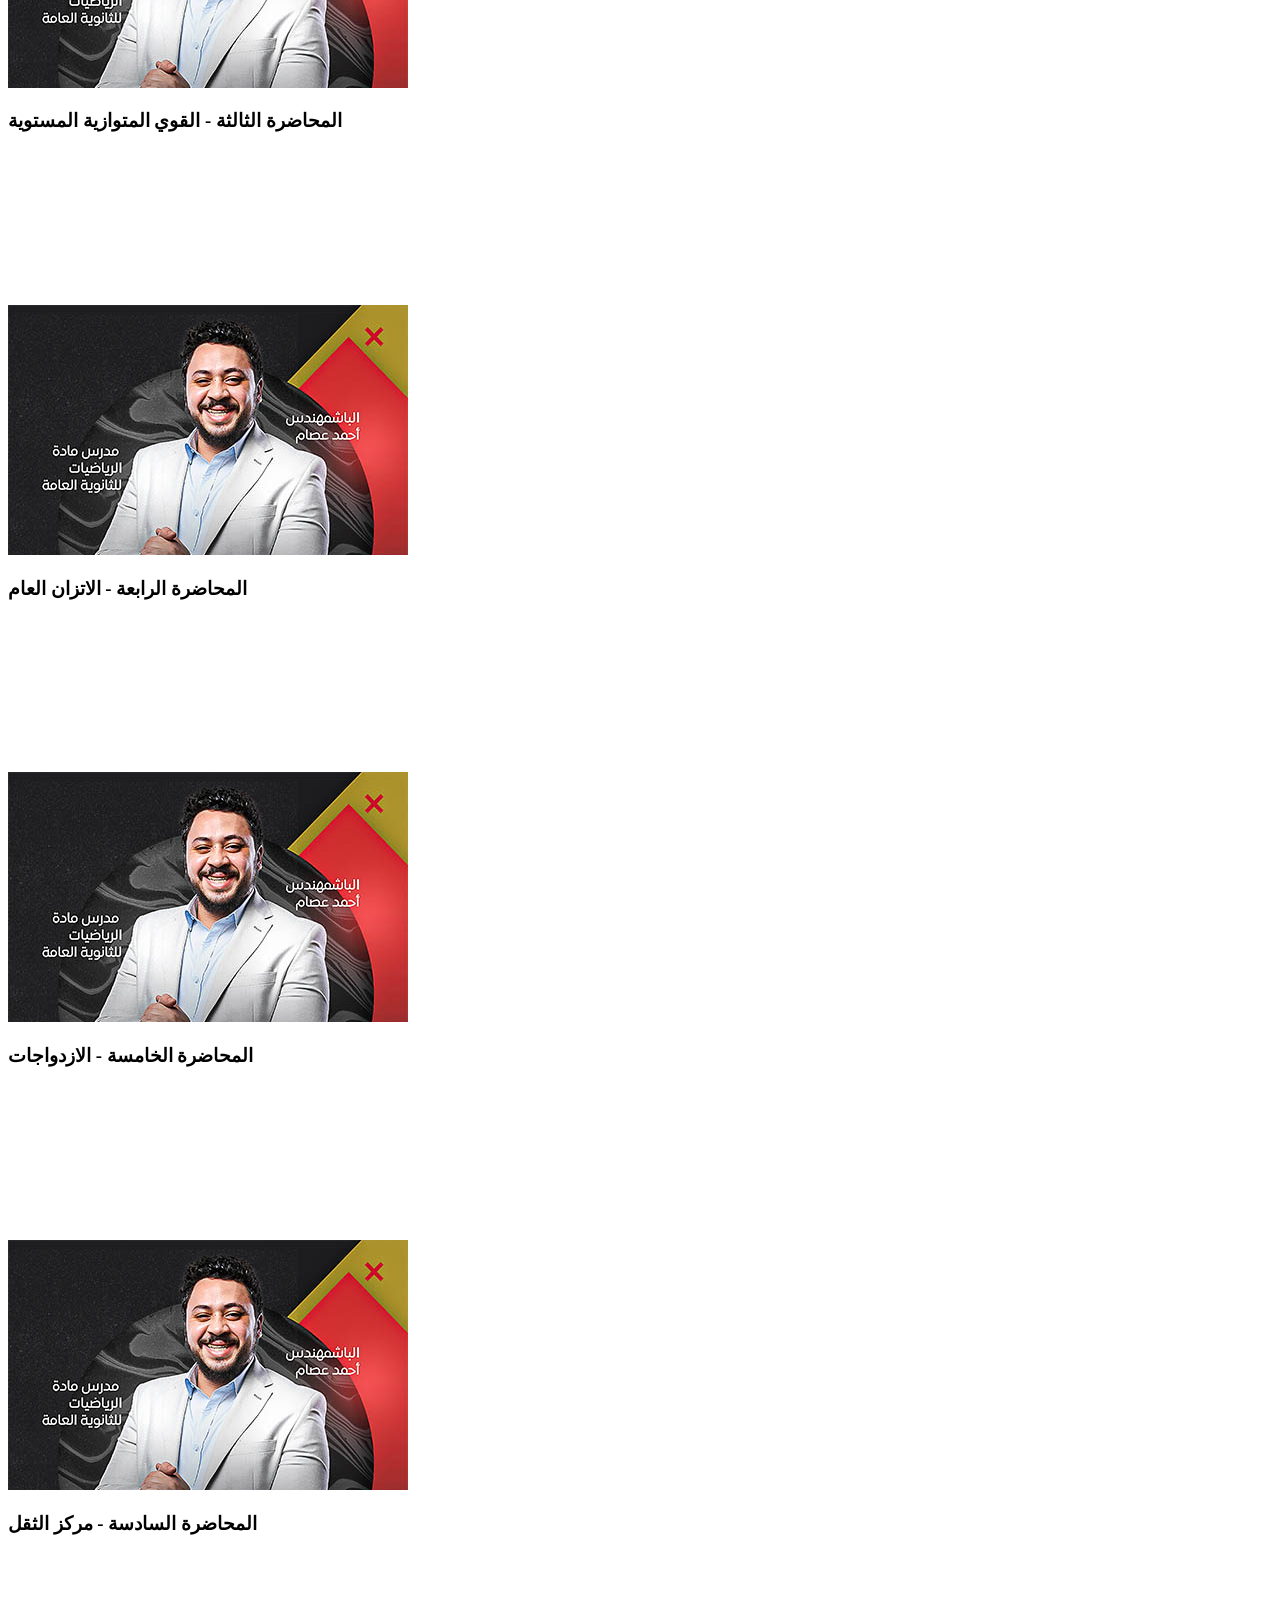
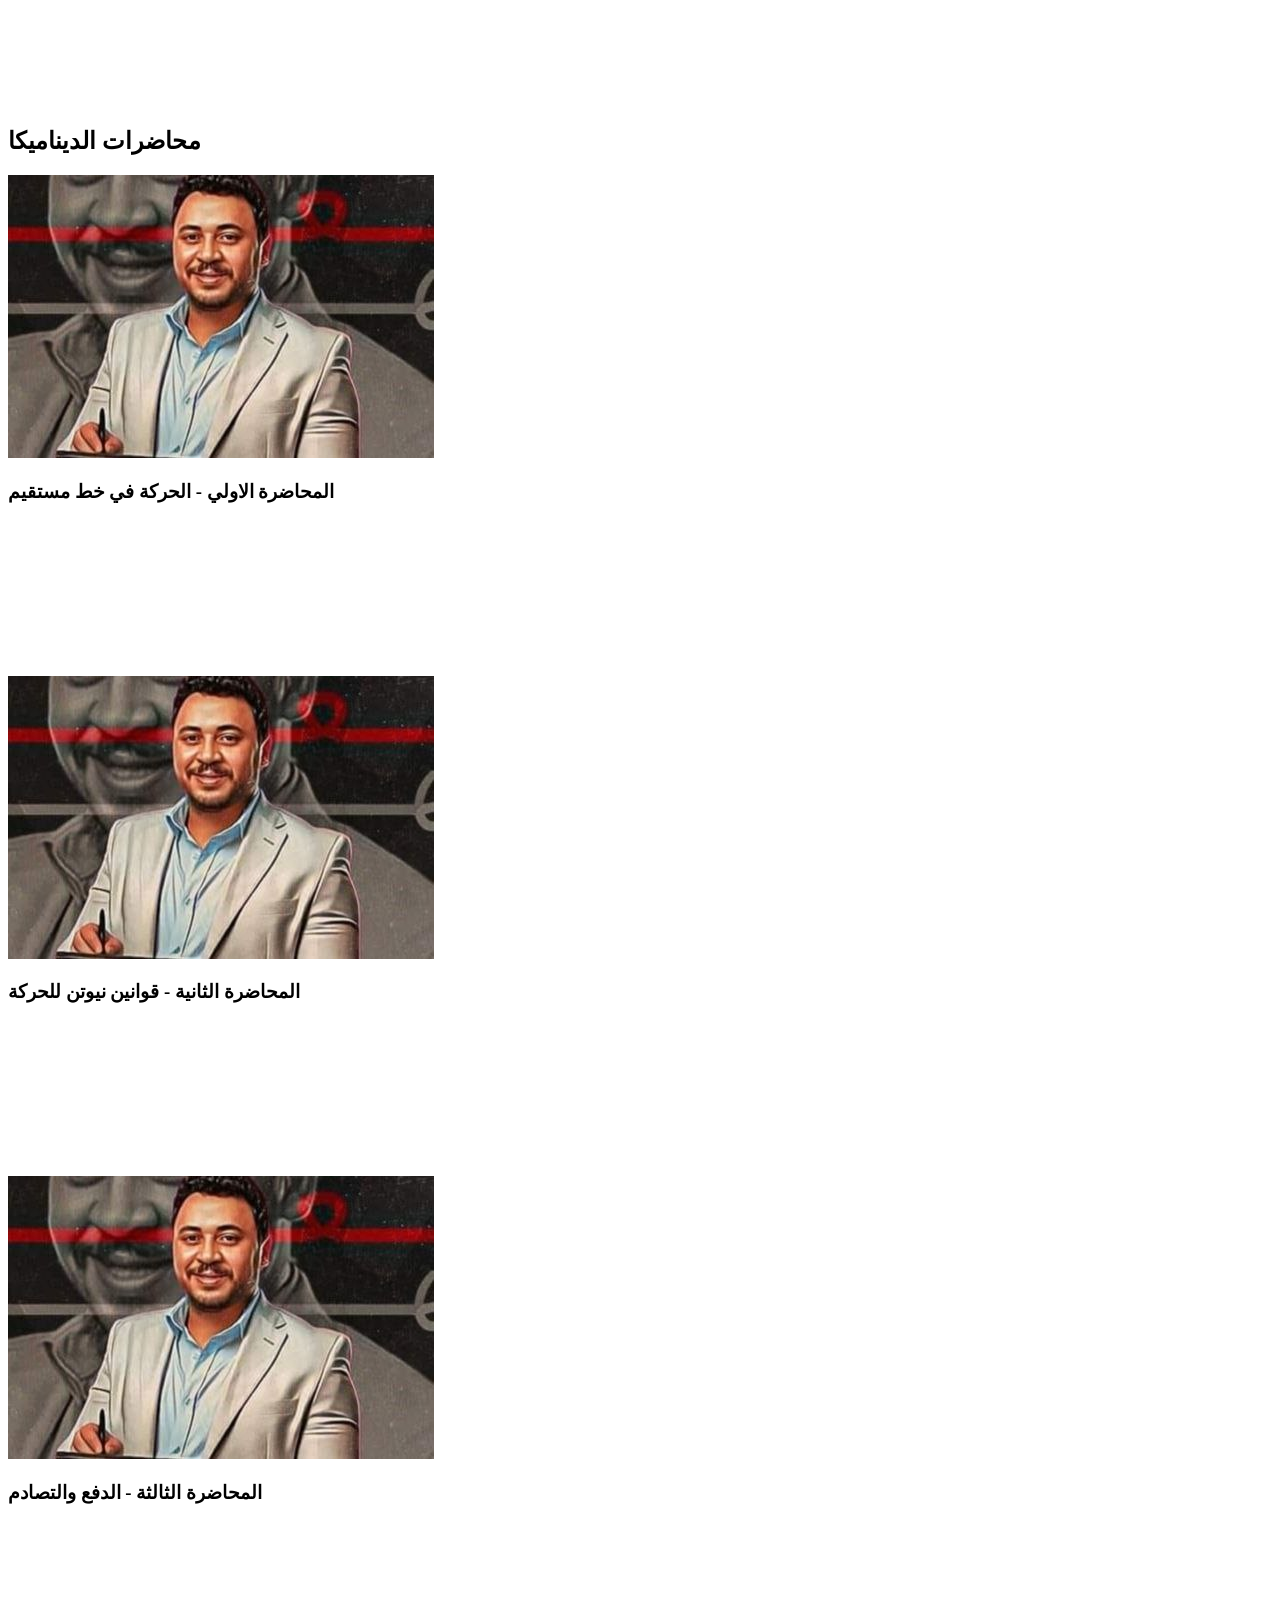
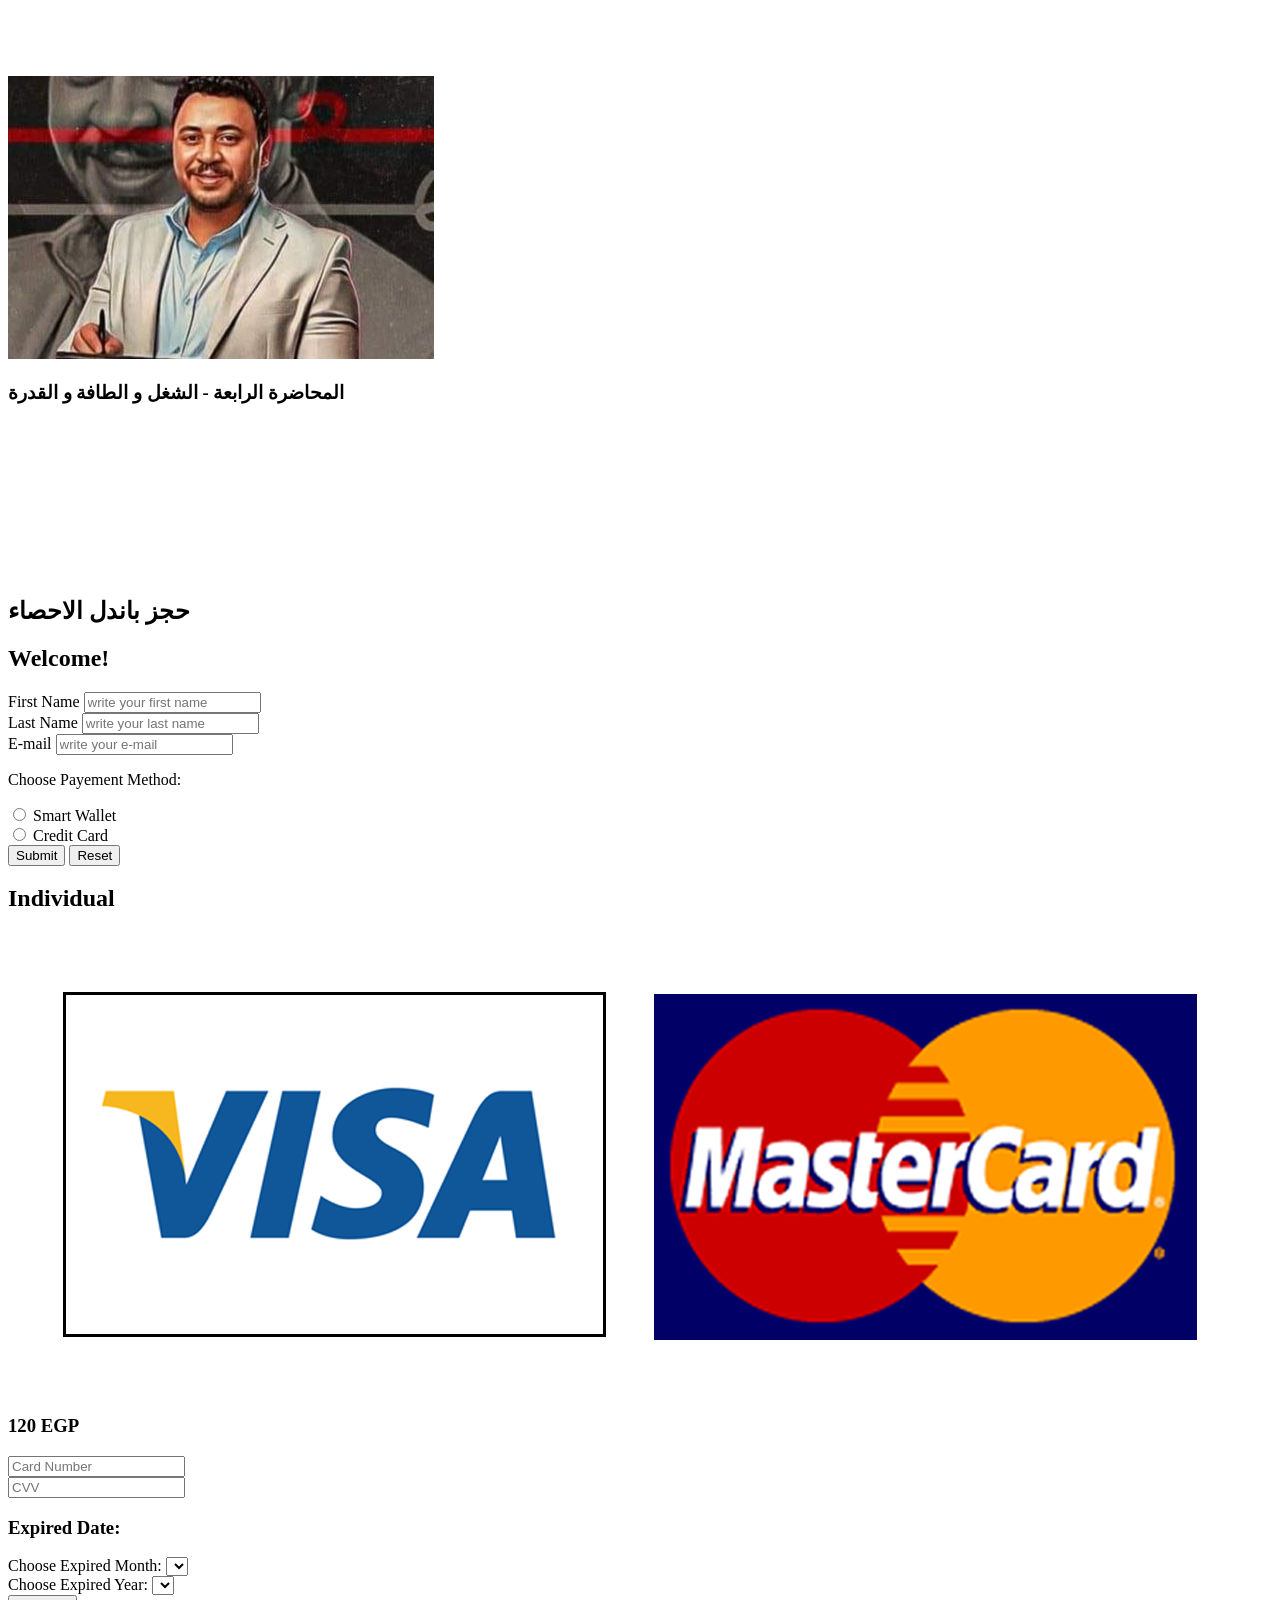
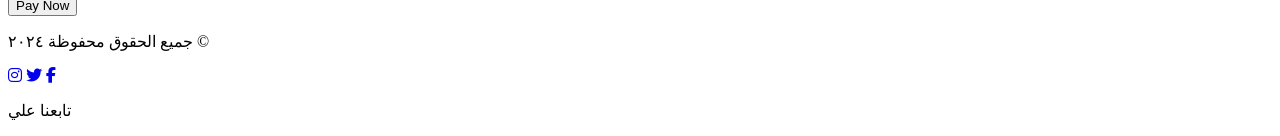
==== commit 336139d7: "malak hany math edit" ====
--- a/mathMH.html
+++ b/mathMH.html
@@ -120,27 +120,27 @@
             <section  id="calculusMH" class="lecMH">
                 <h2>محاضرات التفاضل</h2>
                 <div onclick="displayVideoMH(0)" class="mathLecMH">
-                    <img src="media/math/calculus.jpg" alt="mr / ahmed essam">
+                    <img src="img/calculus.jpg" alt="mr / ahmed essam">
                     <h3>المحاضرة الاولي - مراجعة علي ما سبقت دراسته</h3>
                 </div>
                 <iframe frameborder="0"></iframe>
                 <div onclick="displayVideoMH(1)" class="mathLecMH">
-                    <img src="media/math/calculus.jpg" alt="mr / ahmed essam">
+                    <img src="img/calculus.jpg" alt="mr / ahmed essam">
                     <h3>المحاضرة الثانية - الاشتقاق وتطبيقاته</h3>
                 </div>
                 <iframe frameborder="0"></iframe>
                 <div onclick="displayVideoMH(2)" class="mathLecMH">
-                    <img src="media/math/calculus.jpg" alt="mr / ahmed essam">
+                    <img src="img/calculus.jpg" alt="mr / ahmed essam">
                     <h3>المحاضرة الثالثة - تفاضل الدوال الاسية واللوغاريتمية</h3>
                 </div>
                 <iframe frameborder="0"></iframe>
                 <div onclick="displayVideoMH(3)" class="mathLecMH">
-                    <img src="media/math/calculus.jpg" alt="mr / ahmed essam">
+                    <img src="img/calculus.jpg" alt="mr / ahmed essam">
                     <h3>المحاضرة الرابعة - سلوك الدالة </h3>
                 </div>
                 <iframe frameborder="0"></iframe>
                 <div onclick="displayVideoMH(4)" class="mathLecMH">
-                    <img src="media/math/calculus.jpg" alt="mr / ahmed essam">
+                    <img src="img/calculus.jpg" alt="mr / ahmed essam">
                     <h3>المحاضرة الخامسة - رسم المنحنيات</h3>
                 </div>
                 <iframe frameborder="0"></iframe>
@@ -148,22 +148,22 @@
             <section id="integrationMH" class="lecMH">
                 <h2>محاضرات التكامل</h2>
                 <div onclick="displayVideoMH(5)" class="mathLecMH">
-                    <img src="media/math/integration.jpg" alt="mr / ahmed essam">
+                    <img src="img/integration.jpg" alt="mr / ahmed essam">
                     <h3>المحاضرة الاولي - مراجعة علي ما سبقت دراسته</h3>
                 </div>
                 <iframe frameborder="0">Wait for video to load</iframe>
                 <div onclick="displayVideoMH(6)" class="mathLecMH">
-                    <img src="media/math/integration.jpg" alt="mr / ahmed essam">
+                    <img src="img/integration.jpg" alt="mr / ahmed essam">
                     <h3>المحاضرة الثانية - التكامل وتطبيقاته</h3>
                 </div>
                 <iframe frameborder="0"></iframe>
                 <div onclick="displayVideoMH(7)" class="mathLecMH">
-                    <img src="media/math/integration.jpg" alt="mr / ahmed essam">
+                    <img src="img/integration.jpg" alt="mr / ahmed essam">
                     <h3>المحاضرة الثالثة - تكامل الدوال الاسية واللوغاريتمية</h3>
                 </div>
                 <iframe frameborder="0"></iframe>
                 <div onclick="displayVideoMH(8)" class="mathLecMH">
-                    <img src="media/math/integration.jpg" alt="mr / ahmed essam">
+                    <img src="img/integration.jpg" alt="mr / ahmed essam">
                     <h3>المحاضرة الرابعة - التكامل المحدد وتطبيقاته</h3>
                 </div>
                 <iframe frameborder="0"></iframe>
@@ -171,17 +171,17 @@
             <section id="algebraMH" class="lecMH">
                 <h2>محاضرات الجبر</h2>
                 <div onclick="displayVideoMH(9)" class="mathLecMH">
-                        <img src="media/math/calculus.jpg" alt="mr / ahmed essam">
+                        <img src="img/calculus.jpg" alt="mr / ahmed essam">
                     <h3>المحاضرة الاولي - التباديل والتوافيق ونظرية ذات الحدين</h3>
                 </div>
                 <iframe frameborder="0"></iframe>
                 <div onclick="displayVideoMH(10)" class="mathLecMH">
-                    <img src="media/math/calculus.jpg" alt="mr / ahmed essam">
+                    <img src="img/calculus.jpg" alt="mr / ahmed essam">
                     <h3>المحاضرة الثانية - الاعداد المركبة</h3>
                 </div>
                 <iframe frameborder="0"></iframe>
                 <div onclick="displayVideoMH(11)" class="mathLecMH">
-                    <img src="media/math/calculus.jpg" alt="mr / ahmed essam">
+                    <img src="img/calculus.jpg" alt="mr / ahmed essam">
                     <h3>المحاضرة الثالثة - المحددات والمصفوفات</h3>
                 </div>
                 <iframe frameborder="0"></iframe>
@@ -189,12 +189,12 @@
             <section id="geometryMH" class="lecMH">
                 <h2>محاضرات الهندسة الفراغية</h2>
                 <div onclick="displayVideoMH(12)" class="mathLecMH">   
-                        <img src="media/math/integration.jpg" alt="mr / ahmed essam">
+                        <img src="img/integration.jpg" alt="mr / ahmed essam">
                     <h3>المحاضرة الاولي - الهندسة و الفياس في ثلاثة ابعاد</h3>
                 </div>
                 <iframe frameborder="0"></iframe>
                 <div onclick="displayVideoMH(13)" class="mathLecMH">
-                    <img src="media/math/integration.jpg" alt="mr / ahmed essam">
+                    <img src="img/integration.jpg" alt="mr / ahmed essam">
                     <h3>المحاضرة الثانية - الخطوط المستقيمة والمستويات في الفراغ</h3>
                 </div>
                 <iframe frameborder="0"></iframe>
@@ -202,32 +202,32 @@
             <section  id="staticMH" class="lecMH">
                 <h2>محاضرات الاستاتيكا</h2>
                 <div onclick="displayVideoMH(14)" class="mathLecMH">
-                        <img src="media/math/calculus.jpg" alt="mr / ahmed essam">
+                        <img src="img/calculus.jpg" alt="mr / ahmed essam">
                     <h3>المحاضرة الاولي - الاحتكاك</h3>
                 </div>
                 <iframe frameborder="0"></iframe>
                 <div onclick="displayVideoMH(15)" class="mathLecMH">
-                    <img src="media/math/calculus.jpg" alt="mr / ahmed essam">
+                    <img src="img/calculus.jpg" alt="mr / ahmed essam">
                     <h3>المحاضرة الثانية - العزوم</h3>
                 </div>
                 <iframe frameborder="0"></iframe>
                 <div onclick="displayVideoMH(16)" class="mathLecMH">
-                    <img src="media/math/calculus.jpg" alt="mr / ahmed essam">
+                    <img src="img/calculus.jpg" alt="mr / ahmed essam">
                     <h3>المحاضرة الثالثة - القوي المتوازية المستوية</h3>
                 </div>
                 <iframe frameborder="0"></iframe>
                 <div onclick="displayVideoMH(17)" class="mathLecMH">
-                    <img src="media/math/calculus.jpg" alt="mr / ahmed essam">
+                    <img src="img/calculus.jpg" alt="mr / ahmed essam">
                     <h3>المحاضرة الرابعة - الاتزان العام</h3>
                 </div>
                 <iframe frameborder="0"></iframe>
                 <div onclick="displayVideoMH(18)" class="mathLecMH">
-                    <img src="media/math/calculus.jpg" alt="mr / ahmed essam">
+                    <img src="img/calculus.jpg" alt="mr / ahmed essam">
                     <h3>المحاضرة الخامسة - الازدواجات</h3>
                 </div>
                 <iframe frameborder="0"></iframe>
                 <div onclick="displayVideoMH(19)" class="mathLecMH">
-                    <img src="media/math/calculus.jpg" alt="mr / ahmed essam">
+                    <img src="img/calculus.jpg" alt="mr / ahmed essam">
                     <h3>المحاضرة السادسة - مركز الثقل</h3>
                 </div>
                 <iframe frameborder="0"></iframe>
@@ -235,22 +235,22 @@
             <section id="dinamicMH" class="lecMH">
                 <h2>محاضرات الديناميكا</h2>
                 <div onclick="displayVideoMH(20)" class="mathLecMH">
-                        <img src="media/math/integration.jpg" alt="mr / ahmed essam">
+                        <img src="img/integration.jpg" alt="mr / ahmed essam">
                     <h3>المحاضرة الاولي - الحركة في خط مستقيم</h3>
                 </div>
                 <iframe frameborder="0"></iframe>
                 <div onclick="displayVideoMH(21)" class="mathLecMH">
-                    <img src="media/math/integration.jpg" alt="mr / ahmed essam">
+                    <img src="img/integration.jpg" alt="mr / ahmed essam">
                     <h3>المحاضرة الثانية - قوانين نيوتن للحركة</h3>
                 </div>
                 <iframe frameborder="0"></iframe>
                 <div onclick="displayVideoMH(22)" class="mathLecMH">
-                    <img src="media/math/integration.jpg" alt="mr / ahmed essam">
+                    <img src="img/integration.jpg" alt="mr / ahmed essam">
                     <h3>المحاضرة الثالثة - الدفع والتصادم</h3>
                 </div>
                 <iframe frameborder="0"></iframe>
                 <div onclick="displayVideoMH(23)" class="mathLecMH">
-                    <img src="media/math/integration.jpg" alt="mr / ahmed essam">
+                    <img src="img/integration.jpg" alt="mr / ahmed essam">
                     <h3>المحاضرة الرابعة - الشغل و الطافة و القدرة</h3>
                 </div>
                 <iframe frameborder="0"></iframe>
